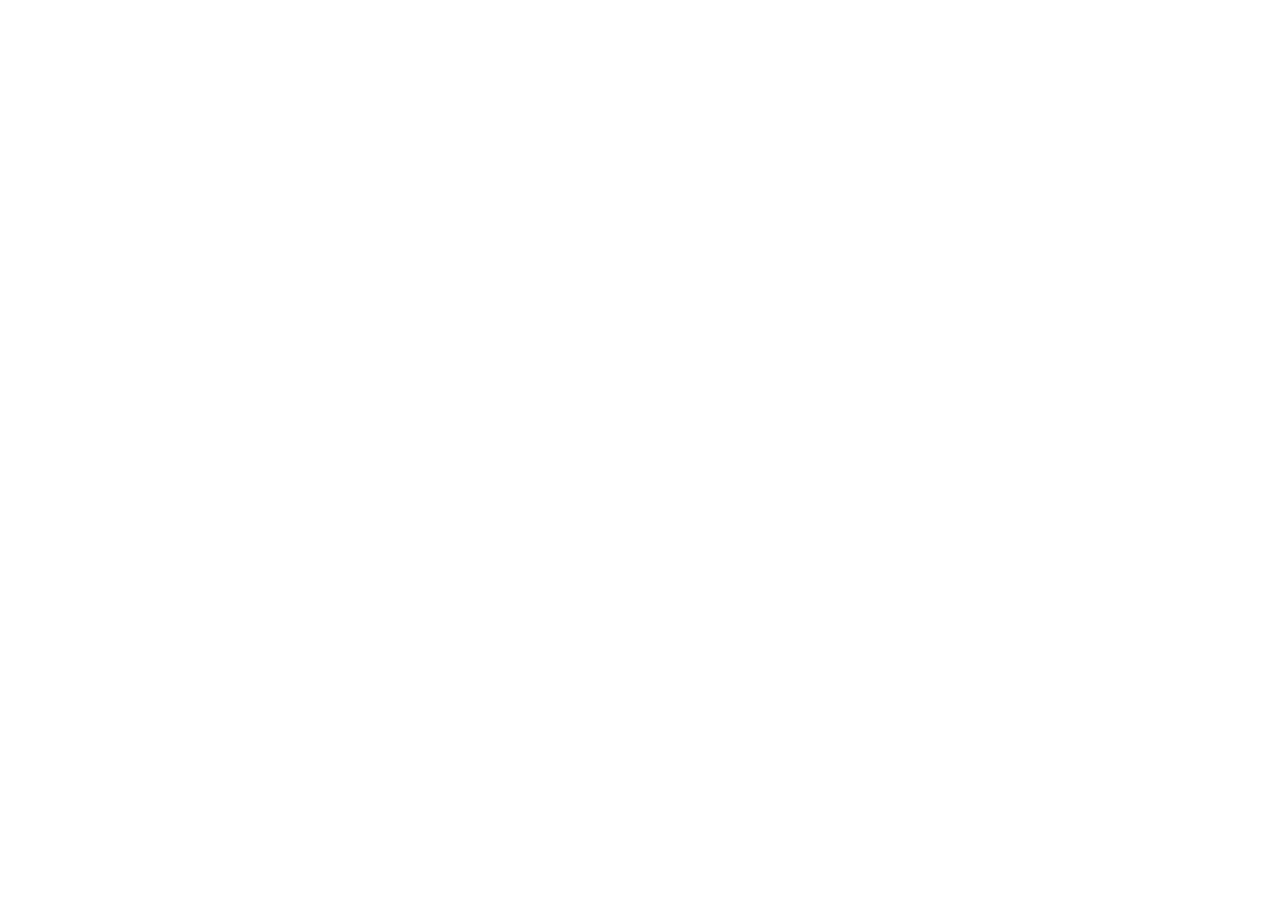
==== index.html @ 8ba69fe0 "Add files via upload" ====
<!DOCTYPE html>
<html lang="ru">
<head>
  <meta charset="UTF-8">
  <meta name="viewport" content="width=device-width, initial-scale=1.0">
  <title>Админка — Aether Dreams</title>
</head>
<body>
  <script src="https://unpkg.com/decap-cms@^3.0.0/dist/decap-cms.js"></script>
</body>
</html>
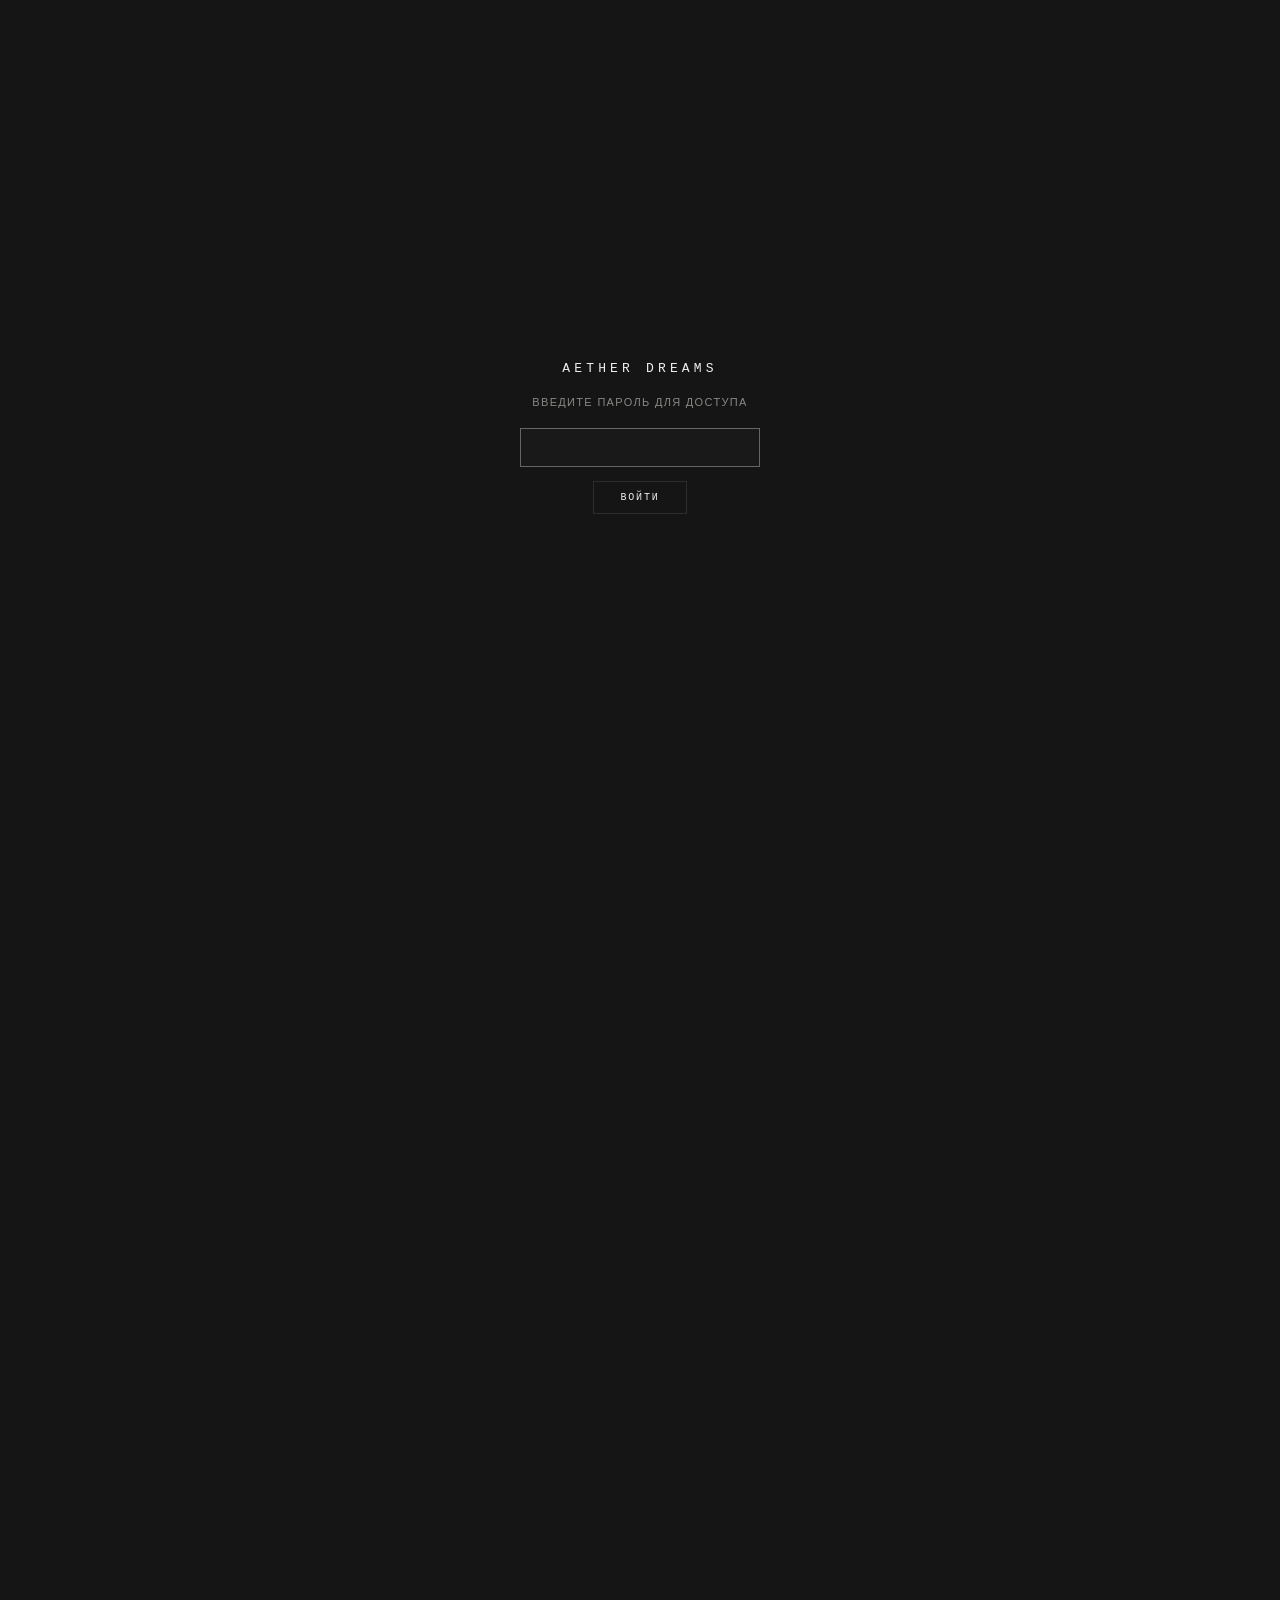
==== commit 100af9db: "Update index.html" ====
--- a/index.html
+++ b/index.html
@@ -3,9 +3,136 @@
 <head>
   <meta charset="UTF-8">
   <meta name="viewport" content="width=device-width, initial-scale=1.0">
-  <title>Админка — Aether Dreams</title>
+  <meta name="theme-color" content="#151515">
+  <meta name="description" content="Aether Dreams — независимый музыкальный коллектив.">
+  <title>Aether Dreams — независимый музыкальный коллектив</title>
+  <link rel="stylesheet" href="styles.css">
 </head>
 <body>
-  <script src="https://unpkg.com/decap-cms@^3.0.0/dist/decap-cms.js"></script>
+  <div class="noise"></div>
+
+  <header class="site-header">
+    <a class="brand" href="#top" aria-label="Aether Dreams — на главную">AETHER DREAMS</a>
+
+    <nav class="nav" aria-label="Основная навигация">
+      <a href="#releases">Релизы</a>
+      <a href="artists.html">Артисты</a>
+      <a href="journal.html">Журнал</a>
+      <a href="archive.html">Архив</a>
+      <a href="about.html">О нас</a>
+    </nav>
+
+    <a class="links-link" href="#links">Ссылки <span class="status-dot"></span></a>
+  </header>
+
+  <main id="top">
+    <section class="hero">
+      <div class="hero-copy">
+        <p class="eyebrow">Независимый музыкальный коллектив</p>
+        <h1>AETHER<br>DREAMS</h1>
+        <div class="hero-line"></div>
+        <p class="hero-description">
+          Исследуем эмоции, воспоминания и пространство между звуком и тишиной.
+          Коллектив независимых артистов.
+        </p>
+        <a class="scroll-cue" href="#releases">
+          <span>Прокрутите вниз</span>
+          <span class="arrow-down">↓</span>
+        </a>
+      </div>
+
+      <div class="hero-grid" aria-hidden="true">
+        <div class="visual visual-door"></div>
+        <div class="visual visual-field"></div>
+        <div class="visual visual-clouds"></div>
+        <div class="visual visual-water"></div>
+        <div class="visual visual-haze"></div>
+        <div class="visual visual-window"></div>
+        <div class="visual visual-light"></div>
+      </div>
+    </section>
+
+    <section class="releases section" id="releases">
+      <div class="section-head">
+        <div>
+          <span class="section-index">01</span>
+          <h2>Последние релизы</h2>
+        </div>
+        <a href="#" class="text-link">Смотреть все <span>↗</span></a>
+      </div>
+
+      <div class="release-grid" id="release-grid"></div>
+    </section>
+
+    <section class="feature-grid section">
+      <a class="feature feature-artists" href="artists.html">
+        <div class="feature-overlay"></div>
+        <div class="feature-content">
+          <span class="feature-number">02</span>
+          <h2>Артисты</h2>
+          <p>Познакомьтесь с участниками</p>
+          <span class="feature-arrow">↗</span>
+        </div>
+      </a>
+
+      <a class="feature feature-journal" href="journal.html">
+        <div class="feature-overlay"></div>
+        <div class="feature-content">
+          <span class="feature-number">03</span>
+          <h2>Журнал</h2>
+          <p>Новости и истории</p>
+          <span class="feature-arrow">↗</span>
+        </div>
+      </a>
+
+      <a class="feature feature-archive" href="archive.html">
+        <div class="feature-overlay"></div>
+        <div class="feature-content">
+          <span class="feature-number">04</span>
+          <h2>Архив</h2>
+          <p>Визуальный архив</p>
+          <span class="feature-arrow">↗</span>
+        </div>
+      </a>
+
+      <a class="feature feature-about" href="about.html">
+        <div class="feature-overlay"></div>
+        <div class="feature-content">
+          <span class="feature-number">05</span>
+          <h2>О нас</h2>
+          <p>Наше видение</p>
+          <span class="feature-arrow">↗</span>
+        </div>
+      </a>
+
+      <a class="feature feature-links" id="links" href="#">
+        <div class="feature-overlay"></div>
+        <div class="feature-content">
+          <span class="feature-number">06</span>
+          <h2>Ссылки</h2>
+          <p>Подписывайтесь</p>
+          <span class="feature-arrow">↗</span>
+        </div>
+      </a>
+    </section>
+  </main>
+
+  <footer class="footer">
+    <div>
+      <div class="footer-brand">AETHER DREAMS</div>
+      <p>© 2026 Aether Dreams. Все права защищены.</p>
+    </div>
+    <div class="footer-center">Независимый музыкальный коллектив</div>
+    <div class="footer-socials">
+      <a href="#">IG</a>
+      <a href="#">SC</a>
+      <a href="#">BC</a>
+      <a href="#">YT</a>
+      <span class="status-dot"></span>
+    </div>
+  </footer>
+
+  <script src="script.js"></script>
+  <script src="data.js"></script>
 </body>
 </html>
--- a/styles.css
+++ b/styles.css
@@ -0,0 +1,991 @@
+@import url('https://fonts.googleapis.com/css2?family=DM+Mono:wght@300;400&family=Inter:wght@300;400;500&display=swap');
+
+:root {
+  --bg: #151515;
+  --bg-soft: #191919;
+  --line: rgba(255,255,255,.10);
+  --text: #eeeeea;
+  --muted: #888884;
+  --dim: #5d5d59;
+  --ease: cubic-bezier(.22, 1, .36, 1);
+  --ease-hover: cubic-bezier(.4, 0, .2, 1);
+}
+
+html { visibility: hidden; }
+html.ad-unlocked { visibility: visible; }
+
+#ad-gate {
+  visibility: visible;
+  position: fixed;
+  inset: 0;
+  z-index: 9999;
+  display: flex;
+  align-items: center;
+  justify-content: center;
+  background: var(--bg);
+}
+
+#ad-gate-form {
+  display: flex;
+  flex-direction: column;
+  align-items: center;
+  gap: 14px;
+  padding: 20px;
+  text-align: center;
+}
+
+.ad-gate-brand {
+  font-family: "DM Mono", monospace;
+  letter-spacing: .32em;
+  font-size: 13px;
+  color: var(--text);
+  margin: 0 0 6px;
+}
+
+.ad-gate-label {
+  font-size: 11px;
+  color: var(--muted);
+  text-transform: uppercase;
+  letter-spacing: .12em;
+  margin: 0 0 6px;
+}
+
+#ad-gate-input {
+  width: 240px;
+  padding: 11px 14px;
+  background: var(--bg-soft);
+  border: 1px solid var(--line);
+  color: var(--text);
+  font-family: Inter, Arial, sans-serif;
+  font-size: 13px;
+  text-align: center;
+  outline: none;
+}
+#ad-gate-input:focus { border-color: #666; }
+
+#ad-gate-form button {
+  padding: 10px 26px;
+  background: transparent;
+  border: 1px solid var(--line);
+  color: var(--text);
+  font-family: "DM Mono", monospace;
+  font-size: 10px;
+  text-transform: uppercase;
+  letter-spacing: .18em;
+  cursor: pointer;
+  transition: border-color .35s var(--ease-hover), color .35s var(--ease-hover);
+}
+#ad-gate-form button:hover { border-color: #999; color: #fff; }
+
+.ad-gate-error {
+  font-size: 10px;
+  color: #c17a6a;
+  text-transform: uppercase;
+  letter-spacing: .1em;
+  opacity: 0;
+  height: 12px;
+  margin: 0;
+}
+.ad-gate-error.is-visible { opacity: 1; }
+
+* { box-sizing: border-box; }
+
+html {
+  scroll-behavior: smooth;
+  background: var(--bg);
+}
+
+body {
+  margin: 0;
+  background: var(--bg);
+  color: var(--text);
+  font-family: Inter, Arial, sans-serif;
+  font-weight: 300;
+  letter-spacing: .02em;
+  overflow-x: hidden;
+}
+
+body::before {
+  content: "";
+  position: fixed;
+  inset: 0;
+  pointer-events: none;
+  background:
+    radial-gradient(circle at 78% 18%, rgba(255,255,255,.045), transparent 28%),
+    radial-gradient(circle at 10% 90%, rgba(255,255,255,.025), transparent 30%);
+  z-index: -2;
+}
+
+.noise {
+  position: fixed;
+  inset: -50%;
+  width: 200%;
+  height: 200%;
+  opacity: .035;
+  pointer-events: none;
+  z-index: 20;
+  background-image: url("data:image/svg+xml,%3Csvg viewBox='0 0 180 180' xmlns='http://www.w3.org/2000/svg'%3E%3Cfilter id='n'%3E%3CfeTurbulence type='fractalNoise' baseFrequency='.85' numOctaves='4' stitchTiles='stitch'/%3E%3C/filter%3E%3Crect width='100%25' height='100%25' filter='url(%23n)' opacity='.7'/%3E%3C/svg%3E");
+  animation: noise .22s steps(2) infinite;
+}
+
+@keyframes noise {
+  0% { transform: translate(0,0); }
+  25% { transform: translate(2%,-1%); }
+  50% { transform: translate(-1%,2%); }
+  75% { transform: translate(1%,1%); }
+  100% { transform: translate(-2%,-2%); }
+}
+
+a { color: inherit; text-decoration: none; }
+
+.site-header {
+  height: 64px;
+  display: grid;
+  grid-template-columns: 1fr auto 1fr;
+  align-items: center;
+  padding: 0 42px;
+  border-bottom: 1px solid var(--line);
+  position: sticky;
+  top: 0;
+  z-index: 10;
+  background: rgba(21,21,21,.82);
+  backdrop-filter: blur(16px);
+}
+
+.brand, .footer-brand {
+  font-family: "DM Mono", monospace;
+  letter-spacing: .32em;
+  font-size: 14px;
+}
+
+.nav {
+  display: flex;
+  gap: 42px;
+  font-size: 10px;
+  text-transform: uppercase;
+  letter-spacing: .2em;
+}
+
+.nav a, .links-link, .footer-socials a {
+  color: #b8b8b3;
+  transition: color .35s var(--ease-hover);
+}
+
+.nav a:hover, .links-link:hover, .footer-socials a:hover { color: white; }
+
+.links-link {
+  justify-self: end;
+  font-size: 10px;
+  text-transform: uppercase;
+  letter-spacing: .2em;
+}
+
+.status-dot {
+  display: inline-block;
+  width: 7px;
+  height: 7px;
+  border-radius: 50%;
+  background: #d8d8d3;
+  margin-left: 18px;
+  vertical-align: 1px;
+}
+
+.hero {
+  min-height: calc(100vh - 64px);
+  display: grid;
+  grid-template-columns: 44% 56%;
+  border-bottom: 1px solid var(--line);
+}
+
+.hero-copy {
+  padding: clamp(60px, 8vw, 120px) 7vw 54px 5vw;
+  display: flex;
+  flex-direction: column;
+  justify-content: center;
+}
+
+.hero h1 {
+  margin: 12px 0 25px;
+  font-size: clamp(50px, 5.3vw, 88px);
+  line-height: .95;
+  font-weight: 300;
+  letter-spacing: .17em;
+}
+
+.eyebrow, .section-index, .feature-number {
+  font-family: "DM Mono", monospace;
+  text-transform: uppercase;
+  font-size: 9px;
+  letter-spacing: .25em;
+  color: var(--muted);
+}
+
+.hero-line {
+  width: 38px;
+  height: 1px;
+  background: #999;
+  margin-bottom: 28px;
+}
+
+.hero-description {
+  max-width: 390px;
+  color: #8f8f8a;
+  font-size: 12px;
+  line-height: 1.9;
+}
+
+.scroll-cue {
+  margin-top: auto;
+  padding-top: 80px;
+  display: flex;
+  flex-direction: column;
+  gap: 12px;
+  width: max-content;
+  text-transform: uppercase;
+  font-family: "DM Mono", monospace;
+  font-size: 9px;
+  letter-spacing: .2em;
+  color: #aaa;
+}
+
+.arrow-down {
+  font-size: 16px;
+  transition: transform .35s var(--ease-hover);
+}
+
+.scroll-cue:hover .arrow-down { transform: translateY(5px); }
+
+.hero-grid {
+  padding: 0 0 0 1px;
+  display: grid;
+  grid-template-columns: 1fr 1.55fr 1.05fr;
+  grid-template-rows: 1.2fr .9fr 1fr;
+  gap: 1px;
+  background: var(--line);
+}
+
+.visual {
+  position: relative;
+  overflow: hidden;
+  background-color: #222;
+  background-size: cover;
+  background-position: center;
+  filter: saturate(.25) contrast(1.05);
+  transition: filter .8s var(--ease-hover), transform 1.1s var(--ease-hover);
+}
+
+.visual::after {
+  content: "";
+  position: absolute;
+  inset: 0;
+  background: linear-gradient(145deg, rgba(255,255,255,.05), transparent 45%, rgba(0,0,0,.4) 100%);
+}
+
+.visual::before {
+  content: "";
+  position: absolute;
+  inset: 0;
+  z-index: 1;
+  box-shadow: inset 0 0 50px rgba(0,0,0,.5);
+  pointer-events: none;
+}
+
+.visual:hover { filter: saturate(.65) contrast(1.05); transform: scale(1.015); }
+
+.visual-door {
+  grid-column: 1;
+  grid-row: 1 / 3;
+  background:
+    radial-gradient(ellipse 30px 60px at 66% 45%, rgba(190,180,155,.35), transparent 100%),
+    linear-gradient(90deg, #0c0c0c 0 64%, #8f8a78 64.5% 65.3%, #403d35 65.4% 67%, #141310 68% 100%),
+    linear-gradient(200deg, #1c1b17 0%, #0a0a08 60%);
+}
+.visual-field {
+  grid-column: 2;
+  grid-row: 1;
+  background:
+    radial-gradient(ellipse 40px 16px at 48% 67%, rgba(200,198,175,.5), transparent 100%),
+    linear-gradient(#3c3a32 0%, #262520 40%, #16150f 68%, #0c0b09 100%);
+}
+.visual-clouds {
+  grid-column: 3;
+  grid-row: 1;
+  background:
+    radial-gradient(ellipse 90px 55px at 45% 50%, rgba(180,176,160,.28), transparent 100%),
+    radial-gradient(ellipse 60px 35px at 68% 66%, rgba(120,116,100,.22), transparent 100%),
+    linear-gradient(160deg, #4c4a3f 0%, #24231d 55%, #121110 100%);
+}
+.visual-water {
+  grid-column: 1;
+  grid-row: 3;
+  background:
+    radial-gradient(ellipse 18px 10px at 60% 18%, rgba(150,145,120,.3), transparent 100%),
+    repeating-linear-gradient(0deg, rgba(200,195,170,.04) 0 2px, transparent 2px 7px),
+    linear-gradient(160deg, #211f19 0%, #0c0b09 55%, #030302 100%);
+}
+.visual-haze {
+  grid-column: 2;
+  grid-row: 2 / 4;
+  background:
+    radial-gradient(ellipse 130px 95px at 46% 42%, rgba(130,125,105,.32), transparent 100%),
+    radial-gradient(ellipse 90px 70px at 66% 66%, rgba(90,105,112,.12), transparent 100%),
+    linear-gradient(200deg, #302e27 0%, #191813 50%, #0b0a09 100%);
+}
+.visual-window {
+  grid-column: 3;
+  grid-row: 2;
+  background:
+    linear-gradient(90deg,
+      transparent 0 27%,
+      rgba(120,140,150,.13) 27% 29%,
+      rgba(210,207,192,.45) 29% 31%,
+      rgba(120,140,150,.13) 31% 33%,
+      transparent 33% 57%,
+      rgba(120,140,150,.1) 57% 59%,
+      rgba(200,196,180,.32) 59% 61%,
+      rgba(120,140,150,.1) 61% 63%,
+      transparent 63% 100%),
+    linear-gradient(190deg, #3a3830 0%, #1f1e19 55%, #0d0c0a 100%);
+}
+.visual-light {
+  grid-column: 3;
+  grid-row: 3;
+  background:
+    linear-gradient(90deg, transparent 0 48.5%, rgba(255,252,240,.85) 49.5% 50.5%, transparent 51.5%),
+    radial-gradient(ellipse 55px 55px at 50% 50%, rgba(255,246,220,.2), transparent 100%),
+    linear-gradient(200deg, #1a1913 0%, #0a0908 60%);
+}
+
+.section {
+  padding: 44px 44px 52px;
+}
+
+.releases {
+  border-bottom: 1px solid var(--line);
+}
+
+.section-head {
+  display: flex;
+  align-items: flex-end;
+  justify-content: space-between;
+  margin-bottom: 30px;
+}
+
+.section-head > div {
+  display: flex;
+  align-items: center;
+  gap: 18px;
+}
+
+.section-head h2 {
+  margin: 0;
+  font-size: 13px;
+  text-transform: uppercase;
+  letter-spacing: .22em;
+  font-weight: 400;
+}
+
+.text-link {
+  font-family: "DM Mono", monospace;
+  text-transform: uppercase;
+  font-size: 9px;
+  letter-spacing: .18em;
+  color: var(--muted);
+}
+
+.text-link span { margin-left: 8px; }
+
+.release-grid {
+  display: grid;
+  grid-template-columns: repeat(5, 1fr);
+  gap: 24px;
+}
+
+.release {
+  min-width: 0;
+}
+
+.cover {
+  aspect-ratio: 1 / 1;
+  margin-bottom: 17px;
+  background-size: cover;
+  background-position: center;
+  filter: grayscale(.35) saturate(.55);
+  transition: filter .5s var(--ease-hover), transform .6s var(--ease-hover);
+}
+
+.release:hover .cover {
+  filter: grayscale(0) saturate(.9);
+  transform: translateY(-4px);
+}
+
+.cover-1 { background: linear-gradient(180deg,#5b5a54,#171716 62%,#0d0d0c); }
+.cover-1::after { content:""; display:block; height:100%; width:2px; background:rgba(245,245,235,.7); margin:auto; }
+.cover-2 { background: radial-gradient(circle at 45% 40%, #777 0 2%, transparent 3%), linear-gradient(140deg,#8d8c85,#252523); }
+.cover-3 { background: radial-gradient(circle at 55% 40%, #68778c, transparent 42%), linear-gradient(140deg,#313d4a,#0c0d0f); }
+.cover-4 { background: linear-gradient(90deg, transparent 38%, #b0aea5 39% 41%, transparent 42%), linear-gradient(#282826,#0c0c0b); }
+.cover-5 { background: radial-gradient(ellipse at 55% 55%, #9b9990 0 1%, transparent 2%), linear-gradient(145deg,#2c2c29,#0b0b0a); }
+
+.release-info h3 {
+  margin: 0 0 7px;
+  font-size: 11px;
+  text-transform: uppercase;
+  letter-spacing: .12em;
+  font-weight: 400;
+}
+
+.release-info p, .availability {
+  margin: 0;
+  color: var(--muted);
+  font-size: 9px;
+  letter-spacing: .12em;
+  text-transform: uppercase;
+}
+
+.availability {
+  display: block;
+  margin-top: 17px;
+  color: #666661;
+  font-family: "DM Mono", monospace;
+  line-height: 1.7;
+}
+
+.feature-grid {
+  padding: 0;
+  display: grid;
+  grid-template-columns: repeat(5, 1fr);
+  gap: 1px;
+  background: var(--line);
+}
+
+.feature {
+  min-height: 330px;
+  position: relative;
+  display: flex;
+  align-items: flex-end;
+  overflow: hidden;
+  background: #252523;
+}
+
+.feature::before {
+  content: "";
+  position: absolute;
+  inset: 0;
+  background-size: cover;
+  background-position: center;
+  filter: grayscale(.6) contrast(1.05);
+  transition: transform 1s var(--ease-hover), filter .8s var(--ease-hover);
+}
+
+.feature:hover::before {
+  transform: scale(1.06);
+  filter: grayscale(.05) contrast(1.05);
+}
+
+.feature-artists::before {
+  background: radial-gradient(ellipse at 50% 55%, #454541 0 15%, transparent 16%), radial-gradient(ellipse at 35% 50%, #222 0 13%, transparent 14%), radial-gradient(ellipse at 70% 53%, #333 0 14%, transparent 15%), #111;
+}
+.feature-journal::before { background: linear-gradient(90deg,#111 25%,#777 26% 28%,#222 29% 45%,#888 46% 48%,#181818 49%), #171716; }
+.feature-archive::before { background: radial-gradient(ellipse at 50% 50%, #aaa 0 1%, transparent 2%), radial-gradient(ellipse at 50% 50%, #555 0 18%, transparent 19%), #111; }
+.feature-about::before { background: radial-gradient(ellipse at 50% 30%, #888 0 3%, transparent 4%), linear-gradient(#343430,#111); }
+.feature-links::before { background: repeating-linear-gradient(125deg, #171716 0 15px, #242421 16px 18px); }
+
+.feature-overlay {
+  position: absolute;
+  inset: 0;
+  background: linear-gradient(transparent 15%, rgba(0,0,0,.76) 100%);
+  z-index: 1;
+}
+
+.feature-content {
+  position: relative;
+  z-index: 2;
+  padding: 28px;
+  width: 100%;
+  text-align: center;
+}
+
+.feature-number {
+  display: block;
+  margin-bottom: 75px;
+  text-align: left;
+}
+
+.feature-content h2 {
+  margin: 0 0 9px;
+  font-size: 17px;
+  font-weight: 300;
+  text-transform: uppercase;
+  letter-spacing: .24em;
+}
+
+.feature-content p {
+  margin: 0 0 18px;
+  font-size: 9px;
+  color: #9b9b96;
+  text-transform: uppercase;
+  letter-spacing: .18em;
+}
+
+.feature-arrow {
+  color: #aaa;
+  font-size: 16px;
+}
+
+.footer {
+  min-height: 125px;
+  padding: 28px 42px;
+  display: grid;
+  grid-template-columns: 1fr 1fr 1fr;
+  align-items: center;
+  gap: 20px;
+  color: var(--muted);
+  font-family: "DM Mono", monospace;
+  font-size: 8px;
+  letter-spacing: .13em;
+  text-transform: uppercase;
+}
+
+.footer-brand { color: #d0d0ca; margin-bottom: 8px; font-size: 10px; }
+.footer p { margin: 0; }
+.footer-center { text-align: center; }
+.footer-socials { justify-self: end; display: flex; align-items: center; gap: 18px; }
+
+@media (max-width: 1050px) {
+  .nav { gap: 20px; }
+  .site-header { padding: 0 24px; }
+  .hero { grid-template-columns: 1fr; }
+  .hero-copy { min-height: 62vh; }
+  .hero-grid { min-height: 55vh; }
+  .release-grid { grid-template-columns: repeat(3, 1fr); }
+  .feature-grid { grid-template-columns: repeat(3, 1fr); }
+}
+
+@media (max-width: 680px) {
+  .site-header {
+    grid-template-columns: 1fr auto;
+    height: 60px;
+  }
+  .nav { display: none; }
+  .brand { font-size: 11px; }
+  .links-link { font-size: 9px; }
+  .hero-copy { padding: 60px 24px 40px; min-height: 70vh; }
+  .hero h1 { font-size: 47px; }
+  .hero-grid {
+    min-height: 62vh;
+    grid-template-columns: 1fr 1.5fr;
+    grid-template-rows: repeat(3, 1fr);
+  }
+  .visual-door { grid-column: 1; grid-row: 1 / 3; }
+  .visual-field { grid-column: 2; grid-row: 1; }
+  .visual-clouds { display: none; }
+  .visual-water { grid-column: 1; grid-row: 3; }
+  .visual-haze { grid-column: 2; grid-row: 2 / 4; }
+  .visual-window, .visual-light { display: none; }
+
+  .section { padding: 34px 20px 40px; }
+  .release-grid { grid-template-columns: repeat(2, 1fr); gap: 28px 16px; }
+  .release:last-child { display: none; }
+  .feature-grid { grid-template-columns: 1fr 1fr; }
+  .feature { min-height: 250px; }
+  .feature:last-child { grid-column: 1 / -1; }
+  .feature-content { padding: 20px; }
+  .feature-number { margin-bottom: 45px; }
+  .footer { grid-template-columns: 1fr; padding: 28px 20px; }
+  .footer-center { text-align: left; order: 3; }
+  .footer-socials { justify-self: start; }
+}
+
+.reveal {
+  opacity: 0;
+  transform: translateY(18px);
+  transition:
+    opacity .8s var(--ease),
+    transform .8s var(--ease);
+}
+.reveal.is-visible {
+  opacity: 1;
+  transform: translateY(0);
+}
+
+/* ---------- Subpages: Artists / Journal / Archive / About ---------- */
+
+.page-hero {
+  padding: clamp(70px, 9vw, 120px) 5vw 44px;
+  border-bottom: 1px solid var(--line);
+}
+
+.back-link {
+  display: inline-flex;
+  align-items: center;
+  gap: 8px;
+  font-family: "DM Mono", monospace;
+  font-size: 9px;
+  text-transform: uppercase;
+  letter-spacing: .2em;
+  color: var(--muted);
+  margin-bottom: 22px;
+  transition: color .35s var(--ease-hover);
+}
+.back-link:hover { color: white; }
+
+.page-title {
+  margin: 10px 0 20px;
+  font-size: clamp(38px, 4.4vw, 62px);
+  line-height: 1;
+  font-weight: 300;
+  letter-spacing: .14em;
+}
+
+.page-lede {
+  max-width: 480px;
+  color: #8f8f8a;
+  font-size: 12px;
+  line-height: 1.9;
+}
+
+/* Artists */
+
+.artist-grid {
+  display: grid;
+  grid-template-columns: repeat(4, 1fr);
+  gap: 1px;
+  background: var(--line);
+}
+
+.artist-card {
+  background: var(--bg-soft);
+  padding: 20px 18px;
+  min-height: 190px;
+  display: flex;
+  flex-direction: column;
+  justify-content: flex-start;
+  transition: background .35s var(--ease-hover);
+}
+.artist-card:hover { background: #202020; }
+
+.artist-photo {
+  aspect-ratio: 4 / 3;
+  margin-bottom: 14px;
+  filter: grayscale(.35) saturate(.55);
+  transition: filter .5s var(--ease-hover);
+}
+.artist-card:hover .artist-photo { filter: grayscale(0) saturate(.85); }
+
+.artist-photo-1 { background: radial-gradient(ellipse at 50% 40%, #6e6d67 0 12%, transparent 13%), linear-gradient(160deg,#3a3a36,#111); }
+.artist-photo-2 { background: radial-gradient(ellipse at 45% 38%, #777 0 11%, transparent 12%), linear-gradient(150deg,#4a4944,#0d0d0c); }
+.artist-photo-3 { background: radial-gradient(ellipse at 55% 42%, #68778c 0 11%, transparent 12%), linear-gradient(150deg,#313d4a,#0c0d0f); }
+.artist-photo-4 { background: radial-gradient(ellipse at 50% 40%, #9b9990 0 10%, transparent 11%), linear-gradient(150deg,#2c2c29,#0b0b0a); }
+
+.artist-role {
+  font-family: "DM Mono", monospace;
+  font-size: 8px;
+  text-transform: uppercase;
+  letter-spacing: .16em;
+  color: var(--muted);
+  margin-bottom: 6px;
+}
+
+.artist-name {
+  margin: 0 0 7px;
+  font-size: 13px;
+  text-transform: uppercase;
+  letter-spacing: .08em;
+  font-weight: 400;
+}
+
+.artist-bio {
+  margin: 0;
+  color: #8f8f8a;
+  font-size: 10px;
+  line-height: 1.65;
+}
+
+/* Artist detail page */
+
+.artist-detail {
+  padding: 0 5vw 90px;
+  display: grid;
+  grid-template-columns: 320px minmax(320px, 520px) 1fr;
+  gap: 60px;
+}
+
+.artist-detail-photo {
+  aspect-ratio: 4 / 5;
+  filter: grayscale(.2) saturate(.7);
+}
+
+.artist-detail-role {
+  font-family: "DM Mono", monospace;
+  font-size: 9px;
+  text-transform: uppercase;
+  letter-spacing: .2em;
+  color: var(--muted);
+  margin-bottom: 10px;
+}
+
+.artist-detail-name {
+  margin: 0 0 24px;
+  font-size: clamp(30px, 3.4vw, 46px);
+  text-transform: uppercase;
+  letter-spacing: .1em;
+  font-weight: 300;
+}
+
+.artist-detail-bio {
+  max-width: 520px;
+  color: #a9a9a4;
+  font-size: 13px;
+  line-height: 2;
+  margin-bottom: 30px;
+}
+
+.artist-detail-meta {
+  list-style: none;
+  margin: 0;
+  padding: 24px 0 0;
+  border-top: 1px solid var(--line);
+  max-width: 520px;
+}
+
+.artist-detail-meta li {
+  display: flex;
+  justify-content: space-between;
+  padding: 12px 0;
+  border-bottom: 1px solid var(--line);
+  font-family: "DM Mono", monospace;
+  font-size: 10px;
+  text-transform: uppercase;
+  letter-spacing: .1em;
+}
+
+.artist-detail-meta li span:first-child { color: var(--muted); }
+.artist-detail-meta li span:last-child { color: #cfcfca; }
+
+.artist-releases {
+  border-left: 1px solid var(--line);
+  padding-left: 40px;
+}
+
+.artist-releases h2 {
+  font-family: "DM Mono", monospace;
+  font-size: 9px;
+  text-transform: uppercase;
+  letter-spacing: .2em;
+  color: var(--muted);
+  margin: 0 0 20px;
+}
+
+.release-strip {
+  display: flex;
+  flex-direction: column;
+  gap: 18px;
+  max-height: 460px;
+  overflow-y: auto;
+  padding-right: 6px;
+  scrollbar-width: thin;
+  scrollbar-color: rgba(255,255,255,.18) transparent;
+}
+.release-strip::-webkit-scrollbar { width: 4px; }
+.release-strip::-webkit-scrollbar-thumb { background: rgba(255,255,255,.18); border-radius: 2px; }
+.release-strip::-webkit-scrollbar-track { background: transparent; }
+
+.release-strip-item {
+  display: flex;
+  align-items: center;
+  gap: 14px;
+}
+
+.release-strip-cover {
+  flex: 0 0 56px;
+  width: 56px;
+  aspect-ratio: 1 / 1;
+  filter: grayscale(.35) saturate(.55);
+  transition: filter .5s var(--ease-hover);
+}
+.release-strip-item:hover .release-strip-cover { filter: grayscale(0) saturate(.9); }
+
+.release-strip-item span {
+  font-size: 10px;
+  text-transform: uppercase;
+  letter-spacing: .08em;
+  color: #b8b8b3;
+  line-height: 1.4;
+}
+
+@media (max-width: 1150px) {
+  .artist-detail { grid-template-columns: 320px 1fr; }
+  .artist-releases {
+    grid-column: 1 / -1;
+    border-left: none;
+    border-top: 1px solid var(--line);
+    padding-left: 0;
+    padding-top: 30px;
+  }
+  .release-strip { flex-direction: row; max-height: none; overflow-x: auto; overflow-y: visible; padding-right: 0; padding-bottom: 10px; }
+  .release-strip-item { flex-direction: column; align-items: flex-start; gap: 9px; flex: 0 0 110px; }
+  .release-strip-cover { width: 100%; flex-basis: auto; }
+}
+
+@media (max-width: 780px) {
+  .artist-detail { grid-template-columns: 1fr; gap: 28px; }
+  .artist-detail-photo { max-width: 260px; }
+}
+
+/* Journal */
+
+.journal-list {
+  display: flex;
+  flex-direction: column;
+}
+
+.journal-item {
+  display: grid;
+  grid-template-columns: 110px 1fr;
+  gap: 30px;
+  padding: 32px 0;
+  border-bottom: 1px solid var(--line);
+}
+
+.journal-date {
+  font-family: "DM Mono", monospace;
+  font-size: 9px;
+  text-transform: uppercase;
+  letter-spacing: .15em;
+  color: var(--muted);
+  padding-top: 3px;
+}
+
+.journal-title {
+  margin: 0 0 10px;
+  font-size: 14px;
+  text-transform: uppercase;
+  letter-spacing: .1em;
+  font-weight: 400;
+}
+
+.journal-excerpt {
+  margin: 0;
+  max-width: 560px;
+  color: #8f8f8a;
+  font-size: 11px;
+  line-height: 1.85;
+}
+
+/* Archive */
+
+.archive-grid {
+  display: grid;
+  grid-template-columns: repeat(4, 1fr);
+  gap: 18px;
+}
+
+.archive-item {
+  position: relative;
+  aspect-ratio: 1 / 1;
+  overflow: hidden;
+}
+
+.archive-item::before {
+  content: "";
+  position: absolute;
+  inset: 0;
+  background-size: cover;
+  background-position: center;
+  filter: grayscale(.4) saturate(.5) contrast(1.05);
+  transition: transform 1s var(--ease-hover), filter .8s var(--ease-hover);
+}
+.archive-item:hover::before { transform: scale(1.06); filter: grayscale(.05) saturate(.85); }
+
+.archive-1::before { background: radial-gradient(ellipse at 50% 45%, #6e6d67 0 10%, transparent 11%), linear-gradient(160deg,#3a3a36,#111); }
+.archive-2::before { background: linear-gradient(90deg, transparent 40%, #b0aea5 41% 43%, transparent 44%), linear-gradient(#282826,#0c0c0b); }
+.archive-3::before { background: radial-gradient(circle at 50% 50%, #777 0 3%, transparent 4%), linear-gradient(140deg,#8d8c85,#252523); }
+.archive-4::before { background: radial-gradient(ellipse at 55% 50%, #68778c, transparent 42%), linear-gradient(140deg,#313d4a,#0c0d0f); }
+.archive-5::before { background: repeating-linear-gradient(125deg, #171716 0 15px, #242421 16px 18px); }
+.archive-6::before { background: radial-gradient(ellipse at 50% 50%, #aaa 0 1%, transparent 2%), radial-gradient(ellipse at 50% 50%, #555 0 18%, transparent 19%), #111; }
+.archive-7::before { background: radial-gradient(ellipse at 45% 40%, #9b9990 0 8%, transparent 9%), linear-gradient(145deg,#2c2c29,#0b0b0a); }
+.archive-8::before { background: linear-gradient(90deg,#111 25%,#777 26% 28%,#222 29% 45%,#888 46% 48%,#181818 49%), #171716; }
+
+.archive-caption {
+  position: absolute;
+  inset: auto 0 0 0;
+  z-index: 2;
+  padding: 14px 16px;
+  background: linear-gradient(transparent, rgba(0,0,0,.8));
+  font-family: "DM Mono", monospace;
+  font-size: 8px;
+  text-transform: uppercase;
+  letter-spacing: .14em;
+  color: #cfcfca;
+}
+
+/* About */
+
+.about-content {
+  max-width: 640px;
+  padding: 0 5vw 90px;
+}
+
+.about-lede {
+  font-size: 15px;
+  line-height: 1.9;
+  color: #cfcfca;
+  font-weight: 300;
+  margin-bottom: 34px;
+}
+
+.about-block {
+  margin-bottom: 34px;
+}
+
+.about-block h2 {
+  font-family: "DM Mono", monospace;
+  font-size: 10px;
+  text-transform: uppercase;
+  letter-spacing: .22em;
+  color: var(--muted);
+  margin: 0 0 14px;
+}
+
+.about-block p {
+  margin: 0;
+  color: #8f8f8a;
+  font-size: 12px;
+  line-height: 1.9;
+  max-width: 540px;
+}
+
+.value-list {
+  list-style: none;
+  margin: 0;
+  padding: 0;
+}
+
+.value-list li {
+  padding: 14px 0;
+  border-bottom: 1px solid var(--line);
+  font-family: "DM Mono", monospace;
+  font-size: 10px;
+  text-transform: uppercase;
+  letter-spacing: .1em;
+  color: #b8b8b3;
+}
+
+.value-list li span {
+  color: var(--muted);
+  margin-right: 14px;
+}
+
+@media (max-width: 1050px) {
+  .artist-grid { grid-template-columns: repeat(2, 1fr); }
+  .archive-grid { grid-template-columns: repeat(3, 1fr); }
+}
+
+@media (max-width: 680px) {
+  .page-hero { padding: 50px 20px 34px; }
+  .page-title { font-size: 38px; }
+  .artist-grid { grid-template-columns: 1fr; }
+  .archive-grid { grid-template-columns: repeat(2, 1fr); }
+  .journal-item { grid-template-columns: 1fr; gap: 10px; }
+  .about-content { padding: 0 20px 60px; }
+}
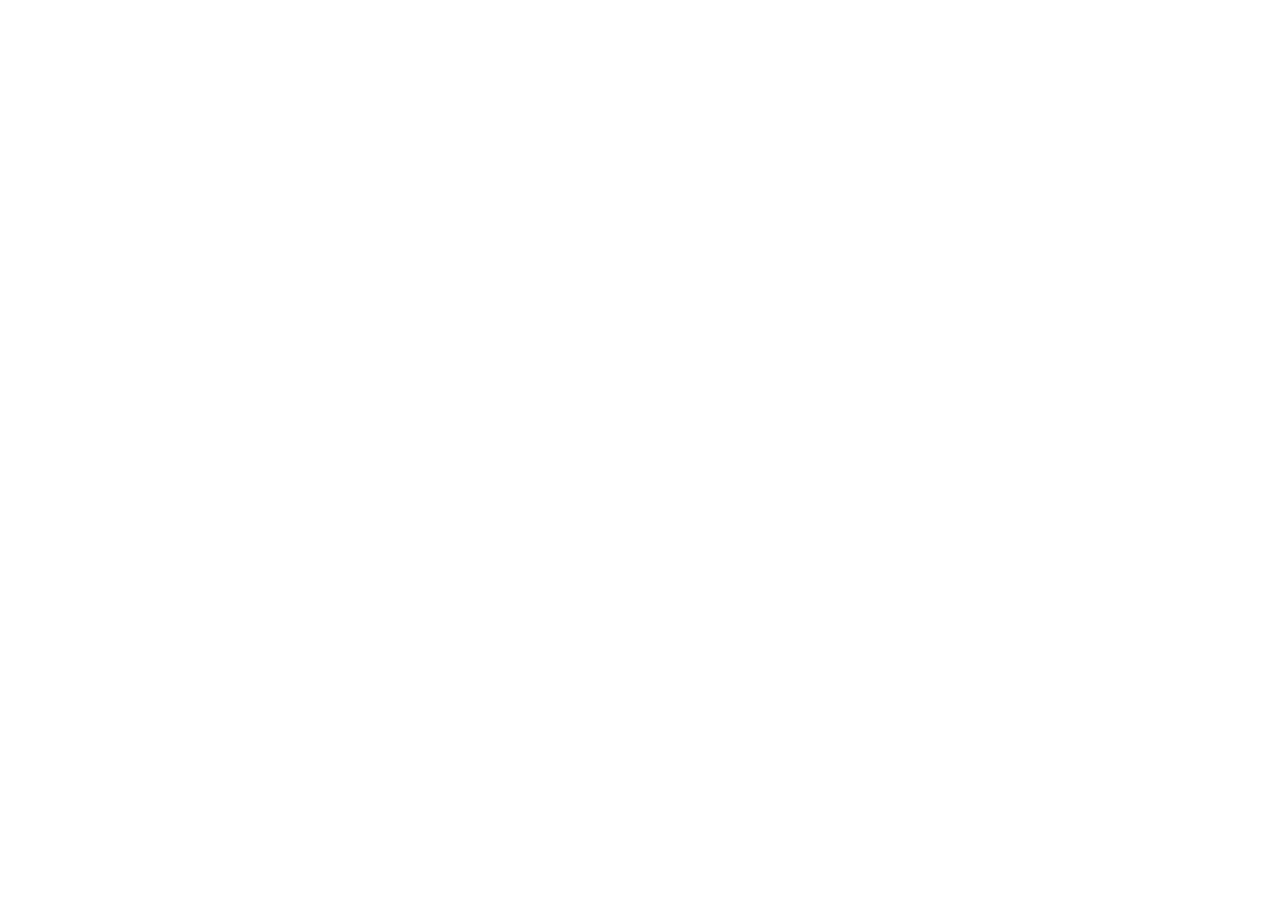
==== commit 8bc5c6ac: "Add files via upload" ====
--- a/index.html
+++ b/index.html
@@ -3,136 +3,112 @@
 <head>
   <meta charset="UTF-8">
   <meta name="viewport" content="width=device-width, initial-scale=1.0">
-  <meta name="theme-color" content="#151515">
-  <meta name="description" content="Aether Dreams — независимый музыкальный коллектив.">
-  <title>Aether Dreams — независимый музыкальный коллектив</title>
-  <link rel="stylesheet" href="styles.css">
+  <title>Админка — Aether Dreams</title>
 </head>
 <body>
-  <div class="noise"></div>
+  <script src="https://unpkg.com/decap-cms@^3.0.0/dist/decap-cms.js"></script>
+  <script>
+    CMS.registerPreviewStyle('/styles.css');
 
-  <header class="site-header">
-    <a class="brand" href="#top" aria-label="Aether Dreams — на главную">AETHER DREAMS</a>
+    function resolveImage(entryProps, path, fallback) {
+      if (!path) return null;
+      try {
+        var asset = entryProps.getAsset(path);
+        return asset ? asset.toString() : fallback;
+      } catch (e) {
+        return fallback;
+      }
+    }
 
-    <nav class="nav" aria-label="Основная навигация">
-      <a href="#releases">Релизы</a>
-      <a href="artists.html">Артисты</a>
-      <a href="journal.html">Журнал</a>
-      <a href="archive.html">Архив</a>
-      <a href="about.html">О нас</a>
-    </nav>
+    var ArtistsPreview = createClass({
+      render: function () {
+        var props = this.props;
+        var artists = props.entry.getIn(['data', 'artists']) || [];
+        return h('div', { style: { padding: '24px', background: '#151515', minHeight: '100vh' } },
+          h('div', { className: 'artist-grid' },
+            artists.map(function (a, i) {
+              var img = resolveImage(props, a.get('photoImage'));
+              var photoStyle = img ? { backgroundImage: 'url(' + img + ')' } : {};
+              var photoClass = img ? 'artist-photo' : ('artist-photo ' + (a.get('photo') || ''));
+              return h('div', { className: 'artist-card', key: i },
+                h('div', { className: photoClass, style: photoStyle }),
+                h('span', { className: 'artist-role' }, a.get('role')),
+                h('h2', { className: 'artist-name' }, a.get('name')),
+                h('p', { className: 'artist-bio' }, a.get('bio'))
+              );
+            }).toArray()
+          )
+        );
+      }
+    });
+    CMS.registerPreviewTemplate('artists', ArtistsPreview);
 
-    <a class="links-link" href="#links">Ссылки <span class="status-dot"></span></a>
-  </header>
+    var JournalPreview = createClass({
+      render: function () {
+        var entries = this.props.entry.getIn(['data', 'entries']) || [];
+        return h('div', { style: { padding: '24px', background: '#151515', minHeight: '100vh' } },
+          h('div', { className: 'journal-list' },
+            entries.map(function (e, i) {
+              return h('article', { className: 'journal-item', key: i },
+                h('span', { className: 'journal-date' }, e.get('date')),
+                h('div', {},
+                  h('h2', { className: 'journal-title' }, e.get('title')),
+                  h('p', { className: 'journal-excerpt' }, e.get('excerpt'))
+                )
+              );
+            }).toArray()
+          )
+        );
+      }
+    });
+    CMS.registerPreviewTemplate('journal', JournalPreview);
 
-  <main id="top">
-    <section class="hero">
-      <div class="hero-copy">
-        <p class="eyebrow">Независимый музыкальный коллектив</p>
-        <h1>AETHER<br>DREAMS</h1>
-        <div class="hero-line"></div>
-        <p class="hero-description">
-          Исследуем эмоции, воспоминания и пространство между звуком и тишиной.
-          Коллектив независимых артистов.
-        </p>
-        <a class="scroll-cue" href="#releases">
-          <span>Прокрутите вниз</span>
-          <span class="arrow-down">↓</span>
-        </a>
-      </div>
+    var ReleasesPreview = createClass({
+      render: function () {
+        var props = this.props;
+        var releases = props.entry.getIn(['data', 'releases']) || [];
+        return h('div', { style: { padding: '24px', background: '#151515', minHeight: '100vh' } },
+          h('div', { className: 'release-grid' },
+            releases.map(function (r, i) {
+              var img = resolveImage(props, r.get('coverImage'));
+              var coverStyle = img ? { backgroundImage: 'url(' + img + ')' } : {};
+              var coverClass = img ? 'cover' : ('cover ' + (r.get('cover') || ''));
+              return h('article', { className: 'release', key: i },
+                h('div', { className: coverClass, style: coverStyle }),
+                h('div', { className: 'release-info' },
+                  h('h3', {}, r.get('title')),
+                  h('p', {}, (r.get('type') || '') + ' · ' + (r.get('year') || ''))
+                )
+              );
+            }).toArray()
+          )
+        );
+      }
+    });
+    CMS.registerPreviewTemplate('releases', ReleasesPreview);
 
-      <div class="hero-grid" aria-hidden="true">
-        <div class="visual visual-door"></div>
-        <div class="visual visual-field"></div>
-        <div class="visual visual-clouds"></div>
-        <div class="visual visual-water"></div>
-        <div class="visual visual-haze"></div>
-        <div class="visual visual-window"></div>
-        <div class="visual visual-light"></div>
-      </div>
-    </section>
-
-    <section class="releases section" id="releases">
-      <div class="section-head">
-        <div>
-          <span class="section-index">01</span>
-          <h2>Последние релизы</h2>
-        </div>
-        <a href="#" class="text-link">Смотреть все <span>↗</span></a>
-      </div>
-
-      <div class="release-grid" id="release-grid"></div>
-    </section>
-
-    <section class="feature-grid section">
-      <a class="feature feature-artists" href="artists.html">
-        <div class="feature-overlay"></div>
-        <div class="feature-content">
-          <span class="feature-number">02</span>
-          <h2>Артисты</h2>
-          <p>Познакомьтесь с участниками</p>
-          <span class="feature-arrow">↗</span>
-        </div>
-      </a>
-
-      <a class="feature feature-journal" href="journal.html">
-        <div class="feature-overlay"></div>
-        <div class="feature-content">
-          <span class="feature-number">03</span>
-          <h2>Журнал</h2>
-          <p>Новости и истории</p>
-          <span class="feature-arrow">↗</span>
-        </div>
-      </a>
-
-      <a class="feature feature-archive" href="archive.html">
-        <div class="feature-overlay"></div>
-        <div class="feature-content">
-          <span class="feature-number">04</span>
-          <h2>Архив</h2>
-          <p>Визуальный архив</p>
-          <span class="feature-arrow">↗</span>
-        </div>
-      </a>
-
-      <a class="feature feature-about" href="about.html">
-        <div class="feature-overlay"></div>
-        <div class="feature-content">
-          <span class="feature-number">05</span>
-          <h2>О нас</h2>
-          <p>Наше видение</p>
-          <span class="feature-arrow">↗</span>
-        </div>
-      </a>
-
-      <a class="feature feature-links" id="links" href="#">
-        <div class="feature-overlay"></div>
-        <div class="feature-content">
-          <span class="feature-number">06</span>
-          <h2>Ссылки</h2>
-          <p>Подписывайтесь</p>
-          <span class="feature-arrow">↗</span>
-        </div>
-      </a>
-    </section>
-  </main>
-
-  <footer class="footer">
-    <div>
-      <div class="footer-brand">AETHER DREAMS</div>
-      <p>© 2026 Aether Dreams. Все права защищены.</p>
-    </div>
-    <div class="footer-center">Независимый музыкальный коллектив</div>
-    <div class="footer-socials">
-      <a href="#">IG</a>
-      <a href="#">SC</a>
-      <a href="#">BC</a>
-      <a href="#">YT</a>
-      <span class="status-dot"></span>
-    </div>
-  </footer>
-
-  <script src="script.js"></script>
-  <script src="data.js"></script>
+    var AboutPreview = createClass({
+      render: function () {
+        var data = this.props.entry.get('data');
+        var values = data.get('values') || [];
+        return h('div', { style: { padding: '24px', background: '#151515', minHeight: '100vh' } },
+          h('div', { className: 'about-content' },
+            h('p', { className: 'about-lede' }, data.get('lede')),
+            h('div', { className: 'about-block' }, h('h2', {}, 'Кто мы'), h('p', {}, data.get('whoWeAre'))),
+            h('div', { className: 'about-block' }, h('h2', {}, 'Что мы делаем'), h('p', {}, data.get('whatWeMake'))),
+            h('div', { className: 'about-block' }, h('h2', {}, 'Ценности'),
+              h('ul', { className: 'value-list' },
+                values.map(function (v, i) {
+                  return h('li', { key: i }, h('span', {}, String(i + 1).padStart(2, '0')), v);
+                }).toArray()
+              )
+            ),
+            h('div', { className: 'about-block' }, h('h2', {}, 'Контакты'), h('p', {}, data.get('contact')))
+          )
+        );
+      }
+    });
+    CMS.registerPreviewTemplate('about', AboutPreview);
+  </script>
 </body>
 </html>
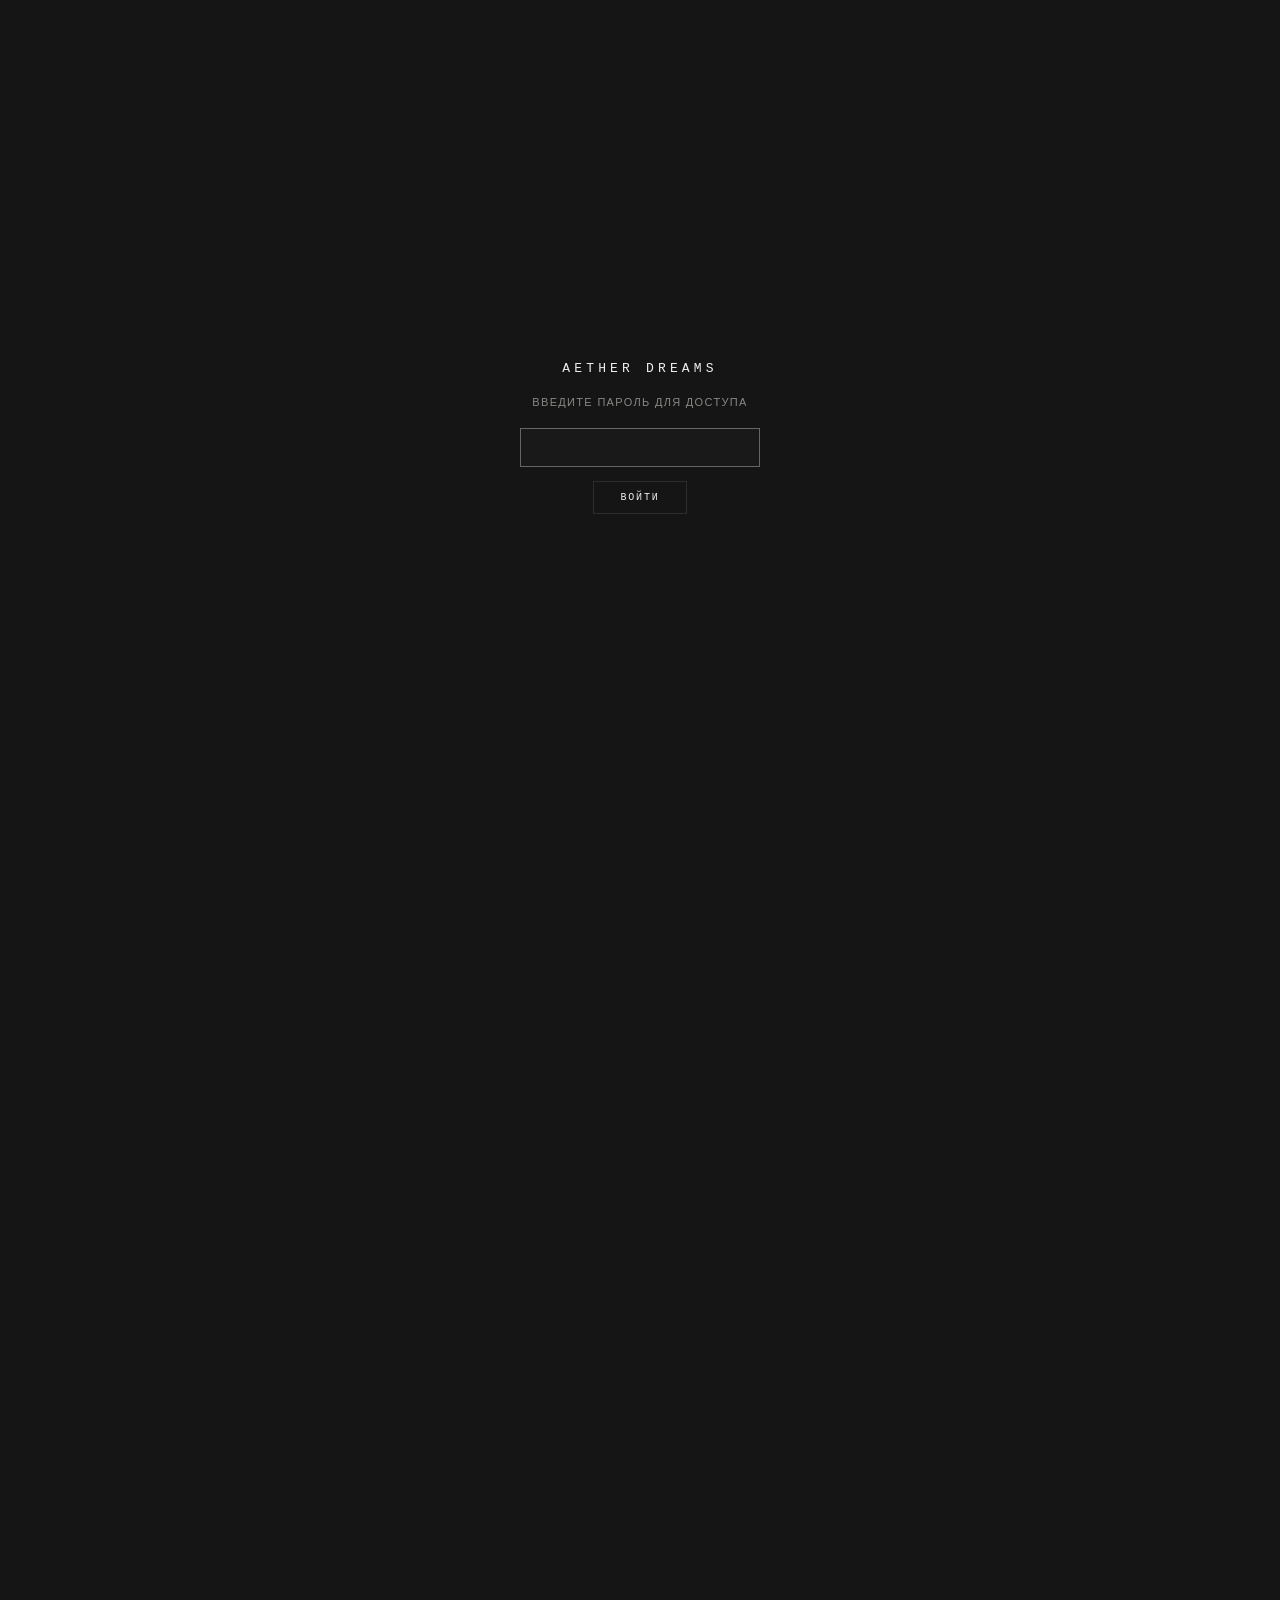
==== commit 271cd624: "Update index.html" ====
--- a/index.html
+++ b/index.html
@@ -3,112 +3,136 @@
 <head>
   <meta charset="UTF-8">
   <meta name="viewport" content="width=device-width, initial-scale=1.0">
-  <title>Админка — Aether Dreams</title>
+  <meta name="theme-color" content="#151515">
+  <meta name="description" content="Aether Dreams — независимый музыкальный коллектив.">
+  <title>Aether Dreams — независимый музыкальный коллектив</title>
+  <link rel="stylesheet" href="styles.css">
 </head>
 <body>
-  <script src="https://unpkg.com/decap-cms@^3.0.0/dist/decap-cms.js"></script>
-  <script>
-    CMS.registerPreviewStyle('/styles.css');
+  <div class="noise"></div>
 
-    function resolveImage(entryProps, path, fallback) {
-      if (!path) return null;
-      try {
-        var asset = entryProps.getAsset(path);
-        return asset ? asset.toString() : fallback;
-      } catch (e) {
-        return fallback;
-      }
-    }
+  <header class="site-header">
+    <a class="brand" href="#top" aria-label="Aether Dreams — на главную">AETHER DREAMS</a>
 
-    var ArtistsPreview = createClass({
-      render: function () {
-        var props = this.props;
-        var artists = props.entry.getIn(['data', 'artists']) || [];
-        return h('div', { style: { padding: '24px', background: '#151515', minHeight: '100vh' } },
-          h('div', { className: 'artist-grid' },
-            artists.map(function (a, i) {
-              var img = resolveImage(props, a.get('photoImage'));
-              var photoStyle = img ? { backgroundImage: 'url(' + img + ')' } : {};
-              var photoClass = img ? 'artist-photo' : ('artist-photo ' + (a.get('photo') || ''));
-              return h('div', { className: 'artist-card', key: i },
-                h('div', { className: photoClass, style: photoStyle }),
-                h('span', { className: 'artist-role' }, a.get('role')),
-                h('h2', { className: 'artist-name' }, a.get('name')),
-                h('p', { className: 'artist-bio' }, a.get('bio'))
-              );
-            }).toArray()
-          )
-        );
-      }
-    });
-    CMS.registerPreviewTemplate('artists', ArtistsPreview);
+    <nav class="nav" aria-label="Основная навигация">
+      <a href="#releases">Релизы</a>
+      <a href="artists.html">Артисты</a>
+      <a href="journal.html">Журнал</a>
+      <a href="archive.html">Архив</a>
+      <a href="about.html">О нас</a>
+    </nav>
 
-    var JournalPreview = createClass({
-      render: function () {
-        var entries = this.props.entry.getIn(['data', 'entries']) || [];
-        return h('div', { style: { padding: '24px', background: '#151515', minHeight: '100vh' } },
-          h('div', { className: 'journal-list' },
-            entries.map(function (e, i) {
-              return h('article', { className: 'journal-item', key: i },
-                h('span', { className: 'journal-date' }, e.get('date')),
-                h('div', {},
-                  h('h2', { className: 'journal-title' }, e.get('title')),
-                  h('p', { className: 'journal-excerpt' }, e.get('excerpt'))
-                )
-              );
-            }).toArray()
-          )
-        );
-      }
-    });
-    CMS.registerPreviewTemplate('journal', JournalPreview);
+    <a class="links-link" href="#links">Ссылки <span class="status-dot"></span></a>
+  </header>
 
-    var ReleasesPreview = createClass({
-      render: function () {
-        var props = this.props;
-        var releases = props.entry.getIn(['data', 'releases']) || [];
-        return h('div', { style: { padding: '24px', background: '#151515', minHeight: '100vh' } },
-          h('div', { className: 'release-grid' },
-            releases.map(function (r, i) {
-              var img = resolveImage(props, r.get('coverImage'));
-              var coverStyle = img ? { backgroundImage: 'url(' + img + ')' } : {};
-              var coverClass = img ? 'cover' : ('cover ' + (r.get('cover') || ''));
-              return h('article', { className: 'release', key: i },
-                h('div', { className: coverClass, style: coverStyle }),
-                h('div', { className: 'release-info' },
-                  h('h3', {}, r.get('title')),
-                  h('p', {}, (r.get('type') || '') + ' · ' + (r.get('year') || ''))
-                )
-              );
-            }).toArray()
-          )
-        );
-      }
-    });
-    CMS.registerPreviewTemplate('releases', ReleasesPreview);
+  <main id="top">
+    <section class="hero">
+      <div class="hero-copy">
+        <p class="eyebrow">Независимый музыкальный коллектив</p>
+        <h1>AETHER<br>DREAMS</h1>
+        <div class="hero-line"></div>
+        <p class="hero-description">
+          Исследуем эмоции, воспоминания и пространство между звуком и тишиной.
+          Коллектив независимых артистов.
+        </p>
+        <a class="scroll-cue" href="#releases">
+          <span>Прокрутите вниз</span>
+          <span class="arrow-down">↓</span>
+        </a>
+      </div>
 
-    var AboutPreview = createClass({
-      render: function () {
-        var data = this.props.entry.get('data');
-        var values = data.get('values') || [];
-        return h('div', { style: { padding: '24px', background: '#151515', minHeight: '100vh' } },
-          h('div', { className: 'about-content' },
-            h('p', { className: 'about-lede' }, data.get('lede')),
-            h('div', { className: 'about-block' }, h('h2', {}, 'Кто мы'), h('p', {}, data.get('whoWeAre'))),
-            h('div', { className: 'about-block' }, h('h2', {}, 'Что мы делаем'), h('p', {}, data.get('whatWeMake'))),
-            h('div', { className: 'about-block' }, h('h2', {}, 'Ценности'),
-              h('ul', { className: 'value-list' },
-                values.map(function (v, i) {
-                  return h('li', { key: i }, h('span', {}, String(i + 1).padStart(2, '0')), v);
-                }).toArray()
-              )
-            ),
-            h('div', { className: 'about-block' }, h('h2', {}, 'Контакты'), h('p', {}, data.get('contact')))
-          )
-        );
-      }
-    });
-    CMS.registerPreviewTemplate('about', AboutPreview);
-  </script>
+      <div class="hero-grid" aria-hidden="true">
+        <div class="visual visual-door"></div>
+        <div class="visual visual-field"></div>
+        <div class="visual visual-clouds"></div>
+        <div class="visual visual-water"></div>
+        <div class="visual visual-haze"></div>
+        <div class="visual visual-window"></div>
+        <div class="visual visual-light"></div>
+      </div>
+    </section>
+
+    <section class="releases section" id="releases">
+      <div class="section-head">
+        <div>
+          <span class="section-index">01</span>
+          <h2>Последние релизы</h2>
+        </div>
+        <a href="#" class="text-link">Смотреть все <span>↗</span></a>
+      </div>
+
+      <div class="release-grid" id="release-grid"></div>
+    </section>
+
+    <section class="feature-grid section">
+      <a class="feature feature-artists" href="artists.html">
+        <div class="feature-overlay"></div>
+        <div class="feature-content">
+          <span class="feature-number">02</span>
+          <h2>Артисты</h2>
+          <p>Познакомьтесь с участниками</p>
+          <span class="feature-arrow">↗</span>
+        </div>
+      </a>
+
+      <a class="feature feature-journal" href="journal.html">
+        <div class="feature-overlay"></div>
+        <div class="feature-content">
+          <span class="feature-number">03</span>
+          <h2>Журнал</h2>
+          <p>Новости и истории</p>
+          <span class="feature-arrow">↗</span>
+        </div>
+      </a>
+
+      <a class="feature feature-archive" href="archive.html">
+        <div class="feature-overlay"></div>
+        <div class="feature-content">
+          <span class="feature-number">04</span>
+          <h2>Архив</h2>
+          <p>Визуальный архив</p>
+          <span class="feature-arrow">↗</span>
+        </div>
+      </a>
+
+      <a class="feature feature-about" href="about.html">
+        <div class="feature-overlay"></div>
+        <div class="feature-content">
+          <span class="feature-number">05</span>
+          <h2>О нас</h2>
+          <p>Наше видение</p>
+          <span class="feature-arrow">↗</span>
+        </div>
+      </a>
+
+      <a class="feature feature-links" id="links" href="#">
+        <div class="feature-overlay"></div>
+        <div class="feature-content">
+          <span class="feature-number">06</span>
+          <h2>Ссылки</h2>
+          <p>Подписывайтесь</p>
+          <span class="feature-arrow">↗</span>
+        </div>
+      </a>
+    </section>
+  </main>
+
+  <footer class="footer">
+    <div>
+      <div class="footer-brand">AETHER DREAMS</div>
+      <p>© 2026 Aether Dreams. Все права защищены.</p>
+    </div>
+    <div class="footer-center">Независимый музыкальный коллектив</div>
+    <div class="footer-socials">
+      <a href="#">IG</a>
+      <a href="#">SC</a>
+      <a href="#">BC</a>
+      <a href="#">YT</a>
+      <span class="status-dot"></span>
+    </div>
+  </footer>
+
+  <script src="script.js"></script>
+  <script src="data.js"></script>
 </body>
 </html>
--- a/styles.css
+++ b/styles.css
@@ -0,0 +1,997 @@
+@import url('https://fonts.googleapis.com/css2?family=DM+Mono:wght@300;400&family=Inter:wght@300;400;500&display=swap');
+
+:root {
+  --bg: #151515;
+  --bg-soft: #191919;
+  --line: rgba(255,255,255,.10);
+  --text: #eeeeea;
+  --muted: #888884;
+  --dim: #5d5d59;
+  --ease: cubic-bezier(.22, 1, .36, 1);
+  --ease-hover: cubic-bezier(.4, 0, .2, 1);
+}
+
+html { visibility: hidden; }
+html.ad-unlocked { visibility: visible; }
+
+#ad-gate {
+  visibility: visible;
+  position: fixed;
+  inset: 0;
+  z-index: 9999;
+  display: flex;
+  align-items: center;
+  justify-content: center;
+  background: var(--bg);
+}
+
+#ad-gate-form {
+  display: flex;
+  flex-direction: column;
+  align-items: center;
+  gap: 14px;
+  padding: 20px;
+  text-align: center;
+}
+
+.ad-gate-brand {
+  font-family: "DM Mono", monospace;
+  letter-spacing: .32em;
+  font-size: 13px;
+  color: var(--text);
+  margin: 0 0 6px;
+}
+
+.ad-gate-label {
+  font-size: 11px;
+  color: var(--muted);
+  text-transform: uppercase;
+  letter-spacing: .12em;
+  margin: 0 0 6px;
+}
+
+#ad-gate-input {
+  width: 240px;
+  padding: 11px 14px;
+  background: var(--bg-soft);
+  border: 1px solid var(--line);
+  color: var(--text);
+  font-family: Inter, Arial, sans-serif;
+  font-size: 13px;
+  text-align: center;
+  outline: none;
+}
+#ad-gate-input:focus { border-color: #666; }
+
+#ad-gate-form button {
+  padding: 10px 26px;
+  background: transparent;
+  border: 1px solid var(--line);
+  color: var(--text);
+  font-family: "DM Mono", monospace;
+  font-size: 10px;
+  text-transform: uppercase;
+  letter-spacing: .18em;
+  cursor: pointer;
+  transition: border-color .35s var(--ease-hover), color .35s var(--ease-hover);
+}
+#ad-gate-form button:hover { border-color: #999; color: #fff; }
+
+.ad-gate-error {
+  font-size: 10px;
+  color: #c17a6a;
+  text-transform: uppercase;
+  letter-spacing: .1em;
+  opacity: 0;
+  height: 12px;
+  margin: 0;
+}
+.ad-gate-error.is-visible { opacity: 1; }
+
+* { box-sizing: border-box; }
+
+html {
+  scroll-behavior: smooth;
+  background: var(--bg);
+}
+
+body {
+  margin: 0;
+  background: var(--bg);
+  color: var(--text);
+  font-family: Inter, Arial, sans-serif;
+  font-weight: 300;
+  letter-spacing: .02em;
+  overflow-x: hidden;
+}
+
+body::before {
+  content: "";
+  position: fixed;
+  inset: 0;
+  pointer-events: none;
+  background:
+    radial-gradient(circle at 78% 18%, rgba(255,255,255,.045), transparent 28%),
+    radial-gradient(circle at 10% 90%, rgba(255,255,255,.025), transparent 30%);
+  z-index: -2;
+}
+
+.noise {
+  position: fixed;
+  inset: -50%;
+  width: 200%;
+  height: 200%;
+  opacity: .035;
+  pointer-events: none;
+  z-index: 20;
+  background-image: url("data:image/svg+xml,%3Csvg viewBox='0 0 180 180' xmlns='http://www.w3.org/2000/svg'%3E%3Cfilter id='n'%3E%3CfeTurbulence type='fractalNoise' baseFrequency='.85' numOctaves='4' stitchTiles='stitch'/%3E%3C/filter%3E%3Crect width='100%25' height='100%25' filter='url(%23n)' opacity='.7'/%3E%3C/svg%3E");
+  animation: noise .22s steps(2) infinite;
+}
+
+@keyframes noise {
+  0% { transform: translate(0,0); }
+  25% { transform: translate(2%,-1%); }
+  50% { transform: translate(-1%,2%); }
+  75% { transform: translate(1%,1%); }
+  100% { transform: translate(-2%,-2%); }
+}
+
+a { color: inherit; text-decoration: none; }
+
+.site-header {
+  height: 64px;
+  display: grid;
+  grid-template-columns: 1fr auto 1fr;
+  align-items: center;
+  padding: 0 42px;
+  border-bottom: 1px solid var(--line);
+  position: sticky;
+  top: 0;
+  z-index: 10;
+  background: rgba(21,21,21,.82);
+  backdrop-filter: blur(16px);
+}
+
+.brand, .footer-brand {
+  font-family: "DM Mono", monospace;
+  letter-spacing: .32em;
+  font-size: 14px;
+}
+
+.nav {
+  display: flex;
+  gap: 42px;
+  font-size: 10px;
+  text-transform: uppercase;
+  letter-spacing: .2em;
+}
+
+.nav a, .links-link, .footer-socials a {
+  color: #b8b8b3;
+  transition: color .35s var(--ease-hover);
+}
+
+.nav a:hover, .links-link:hover, .footer-socials a:hover { color: white; }
+
+.links-link {
+  justify-self: end;
+  font-size: 10px;
+  text-transform: uppercase;
+  letter-spacing: .2em;
+}
+
+.status-dot {
+  display: inline-block;
+  width: 7px;
+  height: 7px;
+  border-radius: 50%;
+  background: #d8d8d3;
+  margin-left: 18px;
+  vertical-align: 1px;
+}
+
+.hero {
+  min-height: calc(100vh - 64px);
+  display: grid;
+  grid-template-columns: 44% 56%;
+  border-bottom: 1px solid var(--line);
+}
+
+.hero-copy {
+  padding: clamp(60px, 8vw, 120px) 7vw 54px 5vw;
+  display: flex;
+  flex-direction: column;
+  justify-content: center;
+}
+
+.hero h1 {
+  margin: 12px 0 25px;
+  font-size: clamp(50px, 5.3vw, 88px);
+  line-height: .95;
+  font-weight: 300;
+  letter-spacing: .17em;
+}
+
+.eyebrow, .section-index, .feature-number {
+  font-family: "DM Mono", monospace;
+  text-transform: uppercase;
+  font-size: 9px;
+  letter-spacing: .25em;
+  color: var(--muted);
+}
+
+.hero-line {
+  width: 38px;
+  height: 1px;
+  background: #999;
+  margin-bottom: 28px;
+}
+
+.hero-description {
+  max-width: 390px;
+  color: #8f8f8a;
+  font-size: 12px;
+  line-height: 1.9;
+}
+
+.scroll-cue {
+  margin-top: auto;
+  padding-top: 80px;
+  display: flex;
+  flex-direction: column;
+  gap: 12px;
+  width: max-content;
+  text-transform: uppercase;
+  font-family: "DM Mono", monospace;
+  font-size: 9px;
+  letter-spacing: .2em;
+  color: #aaa;
+}
+
+.arrow-down {
+  font-size: 16px;
+  transition: transform .35s var(--ease-hover);
+}
+
+.scroll-cue:hover .arrow-down { transform: translateY(5px); }
+
+.hero-grid {
+  padding: 0 0 0 1px;
+  display: grid;
+  grid-template-columns: 1fr 1.55fr 1.05fr;
+  grid-template-rows: 1.2fr .9fr 1fr;
+  gap: 1px;
+  background: var(--line);
+}
+
+.visual {
+  position: relative;
+  overflow: hidden;
+  background-color: #222;
+  background-size: cover;
+  background-position: center;
+  filter: saturate(.25) contrast(1.05);
+  transition: filter .8s var(--ease-hover), transform 1.1s var(--ease-hover);
+}
+
+.visual::after {
+  content: "";
+  position: absolute;
+  inset: 0;
+  background: linear-gradient(145deg, rgba(255,255,255,.05), transparent 45%, rgba(0,0,0,.4) 100%);
+}
+
+.visual::before {
+  content: "";
+  position: absolute;
+  inset: 0;
+  z-index: 1;
+  box-shadow: inset 0 0 50px rgba(0,0,0,.5);
+  pointer-events: none;
+}
+
+.visual:hover { filter: saturate(.65) contrast(1.05); transform: scale(1.015); }
+
+.visual-door {
+  grid-column: 1;
+  grid-row: 1 / 3;
+  background:
+    radial-gradient(ellipse 30px 60px at 66% 45%, rgba(190,180,155,.35), transparent 100%),
+    linear-gradient(90deg, #0c0c0c 0 64%, #8f8a78 64.5% 65.3%, #403d35 65.4% 67%, #141310 68% 100%),
+    linear-gradient(200deg, #1c1b17 0%, #0a0a08 60%);
+}
+.visual-field {
+  grid-column: 2;
+  grid-row: 1;
+  background:
+    radial-gradient(ellipse 40px 16px at 48% 67%, rgba(200,198,175,.5), transparent 100%),
+    linear-gradient(#3c3a32 0%, #262520 40%, #16150f 68%, #0c0b09 100%);
+}
+.visual-clouds {
+  grid-column: 3;
+  grid-row: 1;
+  background:
+    radial-gradient(ellipse 90px 55px at 45% 50%, rgba(180,176,160,.28), transparent 100%),
+    radial-gradient(ellipse 60px 35px at 68% 66%, rgba(120,116,100,.22), transparent 100%),
+    linear-gradient(160deg, #4c4a3f 0%, #24231d 55%, #121110 100%);
+}
+.visual-water {
+  grid-column: 1;
+  grid-row: 3;
+  background:
+    radial-gradient(ellipse 18px 10px at 60% 18%, rgba(150,145,120,.3), transparent 100%),
+    repeating-linear-gradient(0deg, rgba(200,195,170,.04) 0 2px, transparent 2px 7px),
+    linear-gradient(160deg, #211f19 0%, #0c0b09 55%, #030302 100%);
+}
+.visual-haze {
+  grid-column: 2;
+  grid-row: 2 / 4;
+  background:
+    radial-gradient(ellipse 130px 95px at 46% 42%, rgba(130,125,105,.32), transparent 100%),
+    radial-gradient(ellipse 90px 70px at 66% 66%, rgba(90,105,112,.12), transparent 100%),
+    linear-gradient(200deg, #302e27 0%, #191813 50%, #0b0a09 100%);
+}
+.visual-window {
+  grid-column: 3;
+  grid-row: 2;
+  background:
+    linear-gradient(90deg,
+      transparent 0 27%,
+      rgba(120,140,150,.13) 27% 29%,
+      rgba(210,207,192,.45) 29% 31%,
+      rgba(120,140,150,.13) 31% 33%,
+      transparent 33% 57%,
+      rgba(120,140,150,.1) 57% 59%,
+      rgba(200,196,180,.32) 59% 61%,
+      rgba(120,140,150,.1) 61% 63%,
+      transparent 63% 100%),
+    linear-gradient(190deg, #3a3830 0%, #1f1e19 55%, #0d0c0a 100%);
+}
+.visual-light {
+  grid-column: 3;
+  grid-row: 3;
+  background:
+    linear-gradient(90deg, transparent 0 48.5%, rgba(255,252,240,.85) 49.5% 50.5%, transparent 51.5%),
+    radial-gradient(ellipse 55px 55px at 50% 50%, rgba(255,246,220,.2), transparent 100%),
+    linear-gradient(200deg, #1a1913 0%, #0a0908 60%);
+}
+
+.section {
+  padding: 44px 44px 52px;
+}
+
+.releases {
+  border-bottom: 1px solid var(--line);
+}
+
+.section-head {
+  display: flex;
+  align-items: flex-end;
+  justify-content: space-between;
+  margin-bottom: 30px;
+}
+
+.section-head > div {
+  display: flex;
+  align-items: center;
+  gap: 18px;
+}
+
+.section-head h2 {
+  margin: 0;
+  font-size: 13px;
+  text-transform: uppercase;
+  letter-spacing: .22em;
+  font-weight: 400;
+}
+
+.text-link {
+  font-family: "DM Mono", monospace;
+  text-transform: uppercase;
+  font-size: 9px;
+  letter-spacing: .18em;
+  color: var(--muted);
+}
+
+.text-link span { margin-left: 8px; }
+
+.release-grid {
+  display: grid;
+  grid-template-columns: repeat(5, 1fr);
+  gap: 24px;
+}
+
+.release {
+  min-width: 0;
+}
+
+.cover {
+  aspect-ratio: 1 / 1;
+  margin-bottom: 17px;
+  background-size: cover;
+  background-position: center;
+  filter: grayscale(.35) saturate(.55);
+  transition: filter .5s var(--ease-hover), transform .6s var(--ease-hover);
+}
+
+.release:hover .cover {
+  filter: grayscale(0) saturate(.9);
+  transform: translateY(-4px);
+}
+
+.cover-1 { background: linear-gradient(180deg,#5b5a54,#171716 62%,#0d0d0c); }
+.cover-1::after { content:""; display:block; height:100%; width:2px; background:rgba(245,245,235,.7); margin:auto; }
+.cover-2 { background: radial-gradient(circle at 45% 40%, #777 0 2%, transparent 3%), linear-gradient(140deg,#8d8c85,#252523); }
+.cover-3 { background: radial-gradient(circle at 55% 40%, #68778c, transparent 42%), linear-gradient(140deg,#313d4a,#0c0d0f); }
+.cover-4 { background: linear-gradient(90deg, transparent 38%, #b0aea5 39% 41%, transparent 42%), linear-gradient(#282826,#0c0c0b); }
+.cover-5 { background: radial-gradient(ellipse at 55% 55%, #9b9990 0 1%, transparent 2%), linear-gradient(145deg,#2c2c29,#0b0b0a); }
+
+.release-info h3 {
+  margin: 0 0 7px;
+  font-size: 11px;
+  text-transform: uppercase;
+  letter-spacing: .12em;
+  font-weight: 400;
+}
+
+.release-info p, .availability {
+  margin: 0;
+  color: var(--muted);
+  font-size: 9px;
+  letter-spacing: .12em;
+  text-transform: uppercase;
+}
+
+.availability {
+  display: block;
+  margin-top: 17px;
+  color: #666661;
+  font-family: "DM Mono", monospace;
+  line-height: 1.7;
+}
+
+.feature-grid {
+  padding: 0;
+  display: grid;
+  grid-template-columns: repeat(5, 1fr);
+  gap: 1px;
+  background: var(--line);
+}
+
+.feature {
+  min-height: 330px;
+  position: relative;
+  display: flex;
+  align-items: flex-end;
+  overflow: hidden;
+  background: #252523;
+}
+
+.feature::before {
+  content: "";
+  position: absolute;
+  inset: 0;
+  background-size: cover;
+  background-position: center;
+  filter: grayscale(.6) contrast(1.05);
+  transition: transform 1s var(--ease-hover), filter .8s var(--ease-hover);
+}
+
+.feature:hover::before {
+  transform: scale(1.06);
+  filter: grayscale(.05) contrast(1.05);
+}
+
+.feature-artists::before {
+  background: radial-gradient(ellipse at 50% 55%, #454541 0 15%, transparent 16%), radial-gradient(ellipse at 35% 50%, #222 0 13%, transparent 14%), radial-gradient(ellipse at 70% 53%, #333 0 14%, transparent 15%), #111;
+}
+.feature-journal::before { background: linear-gradient(90deg,#111 25%,#777 26% 28%,#222 29% 45%,#888 46% 48%,#181818 49%), #171716; }
+.feature-archive::before { background: radial-gradient(ellipse at 50% 50%, #aaa 0 1%, transparent 2%), radial-gradient(ellipse at 50% 50%, #555 0 18%, transparent 19%), #111; }
+.feature-about::before { background: radial-gradient(ellipse at 50% 30%, #888 0 3%, transparent 4%), linear-gradient(#343430,#111); }
+.feature-links::before { background: repeating-linear-gradient(125deg, #171716 0 15px, #242421 16px 18px); }
+
+.feature-overlay {
+  position: absolute;
+  inset: 0;
+  background: linear-gradient(transparent 15%, rgba(0,0,0,.76) 100%);
+  z-index: 1;
+}
+
+.feature-content {
+  position: relative;
+  z-index: 2;
+  padding: 28px;
+  width: 100%;
+  text-align: center;
+}
+
+.feature-number {
+  display: block;
+  margin-bottom: 75px;
+  text-align: left;
+}
+
+.feature-content h2 {
+  margin: 0 0 9px;
+  font-size: 17px;
+  font-weight: 300;
+  text-transform: uppercase;
+  letter-spacing: .24em;
+}
+
+.feature-content p {
+  margin: 0 0 18px;
+  font-size: 9px;
+  color: #9b9b96;
+  text-transform: uppercase;
+  letter-spacing: .18em;
+}
+
+.feature-arrow {
+  color: #aaa;
+  font-size: 16px;
+}
+
+.footer {
+  min-height: 125px;
+  padding: 28px 42px;
+  display: grid;
+  grid-template-columns: 1fr 1fr 1fr;
+  align-items: center;
+  gap: 20px;
+  color: var(--muted);
+  font-family: "DM Mono", monospace;
+  font-size: 8px;
+  letter-spacing: .13em;
+  text-transform: uppercase;
+}
+
+.footer-brand { color: #d0d0ca; margin-bottom: 8px; font-size: 10px; }
+.footer p { margin: 0; }
+.footer-center { text-align: center; }
+.footer-socials { justify-self: end; display: flex; align-items: center; gap: 18px; }
+
+@media (max-width: 1050px) {
+  .nav { gap: 20px; }
+  .site-header { padding: 0 24px; }
+  .hero { grid-template-columns: 1fr; }
+  .hero-copy { min-height: 62vh; }
+  .hero-grid { min-height: 55vh; }
+  .release-grid { grid-template-columns: repeat(3, 1fr); }
+  .feature-grid { grid-template-columns: repeat(3, 1fr); }
+}
+
+@media (max-width: 680px) {
+  .site-header {
+    grid-template-columns: 1fr auto;
+    height: 60px;
+  }
+  .nav { display: none; }
+  .brand { font-size: 11px; }
+  .links-link { font-size: 9px; }
+  .hero-copy { padding: 60px 24px 40px; min-height: 70vh; }
+  .hero h1 { font-size: 47px; }
+  .hero-grid {
+    min-height: 62vh;
+    grid-template-columns: 1fr 1.5fr;
+    grid-template-rows: repeat(3, 1fr);
+  }
+  .visual-door { grid-column: 1; grid-row: 1 / 3; }
+  .visual-field { grid-column: 2; grid-row: 1; }
+  .visual-clouds { display: none; }
+  .visual-water { grid-column: 1; grid-row: 3; }
+  .visual-haze { grid-column: 2; grid-row: 2 / 4; }
+  .visual-window, .visual-light { display: none; }
+
+  .section { padding: 34px 20px 40px; }
+  .release-grid { grid-template-columns: repeat(2, 1fr); gap: 28px 16px; }
+  .release:last-child { display: none; }
+  .feature-grid { grid-template-columns: 1fr 1fr; }
+  .feature { min-height: 250px; }
+  .feature:last-child { grid-column: 1 / -1; }
+  .feature-content { padding: 20px; }
+  .feature-number { margin-bottom: 45px; }
+  .footer { grid-template-columns: 1fr; padding: 28px 20px; }
+  .footer-center { text-align: left; order: 3; }
+  .footer-socials { justify-self: start; }
+}
+
+.reveal {
+  opacity: 0;
+  transform: translateY(18px);
+  transition:
+    opacity .8s var(--ease),
+    transform .8s var(--ease);
+}
+.reveal.is-visible {
+  opacity: 1;
+  transform: translateY(0);
+}
+
+/* ---------- Subpages: Artists / Journal / Archive / About ---------- */
+
+.page-hero {
+  padding: clamp(70px, 9vw, 120px) 5vw 44px;
+  border-bottom: 1px solid var(--line);
+}
+
+.back-link {
+  display: inline-flex;
+  align-items: center;
+  gap: 8px;
+  font-family: "DM Mono", monospace;
+  font-size: 9px;
+  text-transform: uppercase;
+  letter-spacing: .2em;
+  color: var(--muted);
+  margin-bottom: 22px;
+  transition: color .35s var(--ease-hover);
+}
+.back-link:hover { color: white; }
+
+.page-title {
+  margin: 10px 0 20px;
+  font-size: clamp(38px, 4.4vw, 62px);
+  line-height: 1;
+  font-weight: 300;
+  letter-spacing: .14em;
+}
+
+.page-lede {
+  max-width: 480px;
+  color: #8f8f8a;
+  font-size: 12px;
+  line-height: 1.9;
+}
+
+/* Artists */
+
+.artist-grid {
+  display: grid;
+  grid-template-columns: repeat(4, 1fr);
+  gap: 1px;
+  background: var(--line);
+}
+
+.artist-card {
+  background: var(--bg-soft);
+  padding: 20px 18px;
+  min-height: 190px;
+  display: flex;
+  flex-direction: column;
+  justify-content: flex-start;
+  transition: background .35s var(--ease-hover);
+}
+.artist-card:hover { background: #202020; }
+
+.artist-photo {
+  aspect-ratio: 4 / 3;
+  margin-bottom: 14px;
+  background-size: cover;
+  background-position: center;
+  filter: grayscale(.35) saturate(.55);
+  transition: filter .5s var(--ease-hover);
+}
+.artist-card:hover .artist-photo { filter: grayscale(0) saturate(.85); }
+
+.artist-photo-1 { background: radial-gradient(ellipse at 50% 40%, #6e6d67 0 12%, transparent 13%), linear-gradient(160deg,#3a3a36,#111); }
+.artist-photo-2 { background: radial-gradient(ellipse at 45% 38%, #777 0 11%, transparent 12%), linear-gradient(150deg,#4a4944,#0d0d0c); }
+.artist-photo-3 { background: radial-gradient(ellipse at 55% 42%, #68778c 0 11%, transparent 12%), linear-gradient(150deg,#313d4a,#0c0d0f); }
+.artist-photo-4 { background: radial-gradient(ellipse at 50% 40%, #9b9990 0 10%, transparent 11%), linear-gradient(150deg,#2c2c29,#0b0b0a); }
+
+.artist-role {
+  font-family: "DM Mono", monospace;
+  font-size: 8px;
+  text-transform: uppercase;
+  letter-spacing: .16em;
+  color: var(--muted);
+  margin-bottom: 6px;
+}
+
+.artist-name {
+  margin: 0 0 7px;
+  font-size: 13px;
+  text-transform: uppercase;
+  letter-spacing: .08em;
+  font-weight: 400;
+}
+
+.artist-bio {
+  margin: 0;
+  color: #8f8f8a;
+  font-size: 10px;
+  line-height: 1.65;
+}
+
+/* Artist detail page */
+
+.artist-detail {
+  padding: 0 5vw 90px;
+  display: grid;
+  grid-template-columns: 320px minmax(320px, 520px) 1fr;
+  gap: 60px;
+}
+
+.artist-detail-photo {
+  aspect-ratio: 4 / 5;
+  background-size: cover;
+  background-position: center;
+  filter: grayscale(.2) saturate(.7);
+}
+
+.artist-detail-role {
+  font-family: "DM Mono", monospace;
+  font-size: 9px;
+  text-transform: uppercase;
+  letter-spacing: .2em;
+  color: var(--muted);
+  margin-bottom: 10px;
+}
+
+.artist-detail-name {
+  margin: 0 0 24px;
+  font-size: clamp(30px, 3.4vw, 46px);
+  text-transform: uppercase;
+  letter-spacing: .1em;
+  font-weight: 300;
+}
+
+.artist-detail-bio {
+  max-width: 520px;
+  color: #a9a9a4;
+  font-size: 13px;
+  line-height: 2;
+  margin-bottom: 30px;
+}
+
+.artist-detail-meta {
+  list-style: none;
+  margin: 0;
+  padding: 24px 0 0;
+  border-top: 1px solid var(--line);
+  max-width: 520px;
+}
+
+.artist-detail-meta li {
+  display: flex;
+  justify-content: space-between;
+  padding: 12px 0;
+  border-bottom: 1px solid var(--line);
+  font-family: "DM Mono", monospace;
+  font-size: 10px;
+  text-transform: uppercase;
+  letter-spacing: .1em;
+}
+
+.artist-detail-meta li span:first-child { color: var(--muted); }
+.artist-detail-meta li span:last-child { color: #cfcfca; }
+
+.artist-releases {
+  border-left: 1px solid var(--line);
+  padding-left: 40px;
+}
+
+.artist-releases h2 {
+  font-family: "DM Mono", monospace;
+  font-size: 9px;
+  text-transform: uppercase;
+  letter-spacing: .2em;
+  color: var(--muted);
+  margin: 0 0 20px;
+}
+
+.release-strip {
+  display: flex;
+  flex-direction: column;
+  gap: 18px;
+  max-height: 460px;
+  overflow-y: auto;
+  padding-right: 6px;
+  scrollbar-width: thin;
+  scrollbar-color: rgba(255,255,255,.18) transparent;
+}
+.release-strip::-webkit-scrollbar { width: 4px; }
+.release-strip::-webkit-scrollbar-thumb { background: rgba(255,255,255,.18); border-radius: 2px; }
+.release-strip::-webkit-scrollbar-track { background: transparent; }
+
+.release-strip-item {
+  display: flex;
+  align-items: center;
+  gap: 14px;
+}
+
+.release-strip-cover {
+  flex: 0 0 56px;
+  width: 56px;
+  aspect-ratio: 1 / 1;
+  background-size: cover;
+  background-position: center;
+  filter: grayscale(.35) saturate(.55);
+  transition: filter .5s var(--ease-hover);
+}
+.release-strip-item:hover .release-strip-cover { filter: grayscale(0) saturate(.9); }
+
+.release-strip-item span {
+  font-size: 10px;
+  text-transform: uppercase;
+  letter-spacing: .08em;
+  color: #b8b8b3;
+  line-height: 1.4;
+}
+
+@media (max-width: 1150px) {
+  .artist-detail { grid-template-columns: 320px 1fr; }
+  .artist-releases {
+    grid-column: 1 / -1;
+    border-left: none;
+    border-top: 1px solid var(--line);
+    padding-left: 0;
+    padding-top: 30px;
+  }
+  .release-strip { flex-direction: row; max-height: none; overflow-x: auto; overflow-y: visible; padding-right: 0; padding-bottom: 10px; }
+  .release-strip-item { flex-direction: column; align-items: flex-start; gap: 9px; flex: 0 0 110px; }
+  .release-strip-cover { width: 100%; flex-basis: auto; }
+}
+
+@media (max-width: 780px) {
+  .artist-detail { grid-template-columns: 1fr; gap: 28px; }
+  .artist-detail-photo { max-width: 260px; }
+}
+
+/* Journal */
+
+.journal-list {
+  display: flex;
+  flex-direction: column;
+}
+
+.journal-item {
+  display: grid;
+  grid-template-columns: 110px 1fr;
+  gap: 30px;
+  padding: 32px 0;
+  border-bottom: 1px solid var(--line);
+}
+
+.journal-date {
+  font-family: "DM Mono", monospace;
+  font-size: 9px;
+  text-transform: uppercase;
+  letter-spacing: .15em;
+  color: var(--muted);
+  padding-top: 3px;
+}
+
+.journal-title {
+  margin: 0 0 10px;
+  font-size: 14px;
+  text-transform: uppercase;
+  letter-spacing: .1em;
+  font-weight: 400;
+}
+
+.journal-excerpt {
+  margin: 0;
+  max-width: 560px;
+  color: #8f8f8a;
+  font-size: 11px;
+  line-height: 1.85;
+}
+
+/* Archive */
+
+.archive-grid {
+  display: grid;
+  grid-template-columns: repeat(4, 1fr);
+  gap: 18px;
+}
+
+.archive-item {
+  position: relative;
+  aspect-ratio: 1 / 1;
+  overflow: hidden;
+}
+
+.archive-item::before {
+  content: "";
+  position: absolute;
+  inset: 0;
+  background-size: cover;
+  background-position: center;
+  filter: grayscale(.4) saturate(.5) contrast(1.05);
+  transition: transform 1s var(--ease-hover), filter .8s var(--ease-hover);
+}
+.archive-item:hover::before { transform: scale(1.06); filter: grayscale(.05) saturate(.85); }
+
+.archive-1::before { background: radial-gradient(ellipse at 50% 45%, #6e6d67 0 10%, transparent 11%), linear-gradient(160deg,#3a3a36,#111); }
+.archive-2::before { background: linear-gradient(90deg, transparent 40%, #b0aea5 41% 43%, transparent 44%), linear-gradient(#282826,#0c0c0b); }
+.archive-3::before { background: radial-gradient(circle at 50% 50%, #777 0 3%, transparent 4%), linear-gradient(140deg,#8d8c85,#252523); }
+.archive-4::before { background: radial-gradient(ellipse at 55% 50%, #68778c, transparent 42%), linear-gradient(140deg,#313d4a,#0c0d0f); }
+.archive-5::before { background: repeating-linear-gradient(125deg, #171716 0 15px, #242421 16px 18px); }
+.archive-6::before { background: radial-gradient(ellipse at 50% 50%, #aaa 0 1%, transparent 2%), radial-gradient(ellipse at 50% 50%, #555 0 18%, transparent 19%), #111; }
+.archive-7::before { background: radial-gradient(ellipse at 45% 40%, #9b9990 0 8%, transparent 9%), linear-gradient(145deg,#2c2c29,#0b0b0a); }
+.archive-8::before { background: linear-gradient(90deg,#111 25%,#777 26% 28%,#222 29% 45%,#888 46% 48%,#181818 49%), #171716; }
+
+.archive-caption {
+  position: absolute;
+  inset: auto 0 0 0;
+  z-index: 2;
+  padding: 14px 16px;
+  background: linear-gradient(transparent, rgba(0,0,0,.8));
+  font-family: "DM Mono", monospace;
+  font-size: 8px;
+  text-transform: uppercase;
+  letter-spacing: .14em;
+  color: #cfcfca;
+}
+
+/* About */
+
+.about-content {
+  max-width: 640px;
+  padding: 0 5vw 90px;
+}
+
+.about-lede {
+  font-size: 15px;
+  line-height: 1.9;
+  color: #cfcfca;
+  font-weight: 300;
+  margin-bottom: 34px;
+}
+
+.about-block {
+  margin-bottom: 34px;
+}
+
+.about-block h2 {
+  font-family: "DM Mono", monospace;
+  font-size: 10px;
+  text-transform: uppercase;
+  letter-spacing: .22em;
+  color: var(--muted);
+  margin: 0 0 14px;
+}
+
+.about-block p {
+  margin: 0;
+  color: #8f8f8a;
+  font-size: 12px;
+  line-height: 1.9;
+  max-width: 540px;
+}
+
+.value-list {
+  list-style: none;
+  margin: 0;
+  padding: 0;
+}
+
+.value-list li {
+  padding: 14px 0;
+  border-bottom: 1px solid var(--line);
+  font-family: "DM Mono", monospace;
+  font-size: 10px;
+  text-transform: uppercase;
+  letter-spacing: .1em;
+  color: #b8b8b3;
+}
+
+.value-list li span {
+  color: var(--muted);
+  margin-right: 14px;
+}
+
+@media (max-width: 1050px) {
+  .artist-grid { grid-template-columns: repeat(2, 1fr); }
+  .archive-grid { grid-template-columns: repeat(3, 1fr); }
+}
+
+@media (max-width: 680px) {
+  .page-hero { padding: 50px 20px 34px; }
+  .page-title { font-size: 38px; }
+  .artist-grid { grid-template-columns: 1fr; }
+  .archive-grid { grid-template-columns: repeat(2, 1fr); }
+  .journal-item { grid-template-columns: 1fr; gap: 10px; }
+  .about-content { padding: 0 20px 60px; }
+}
